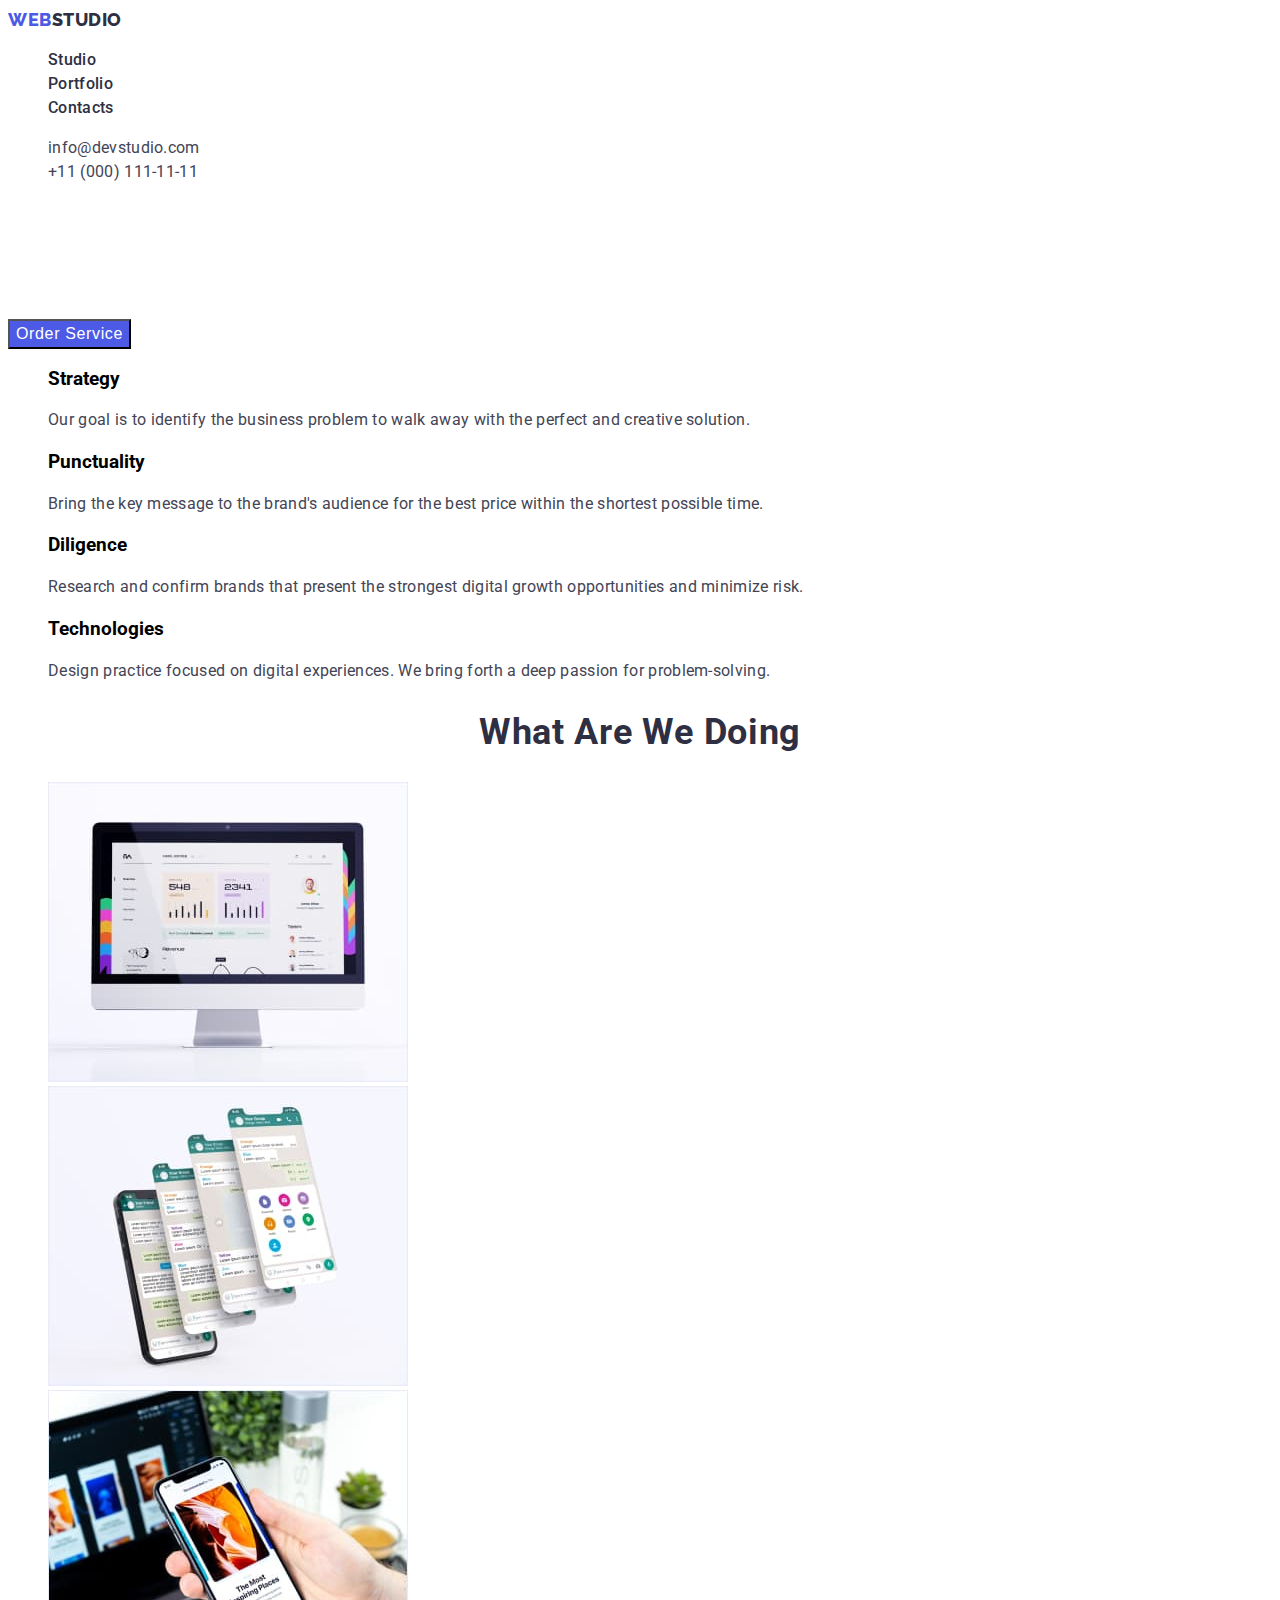
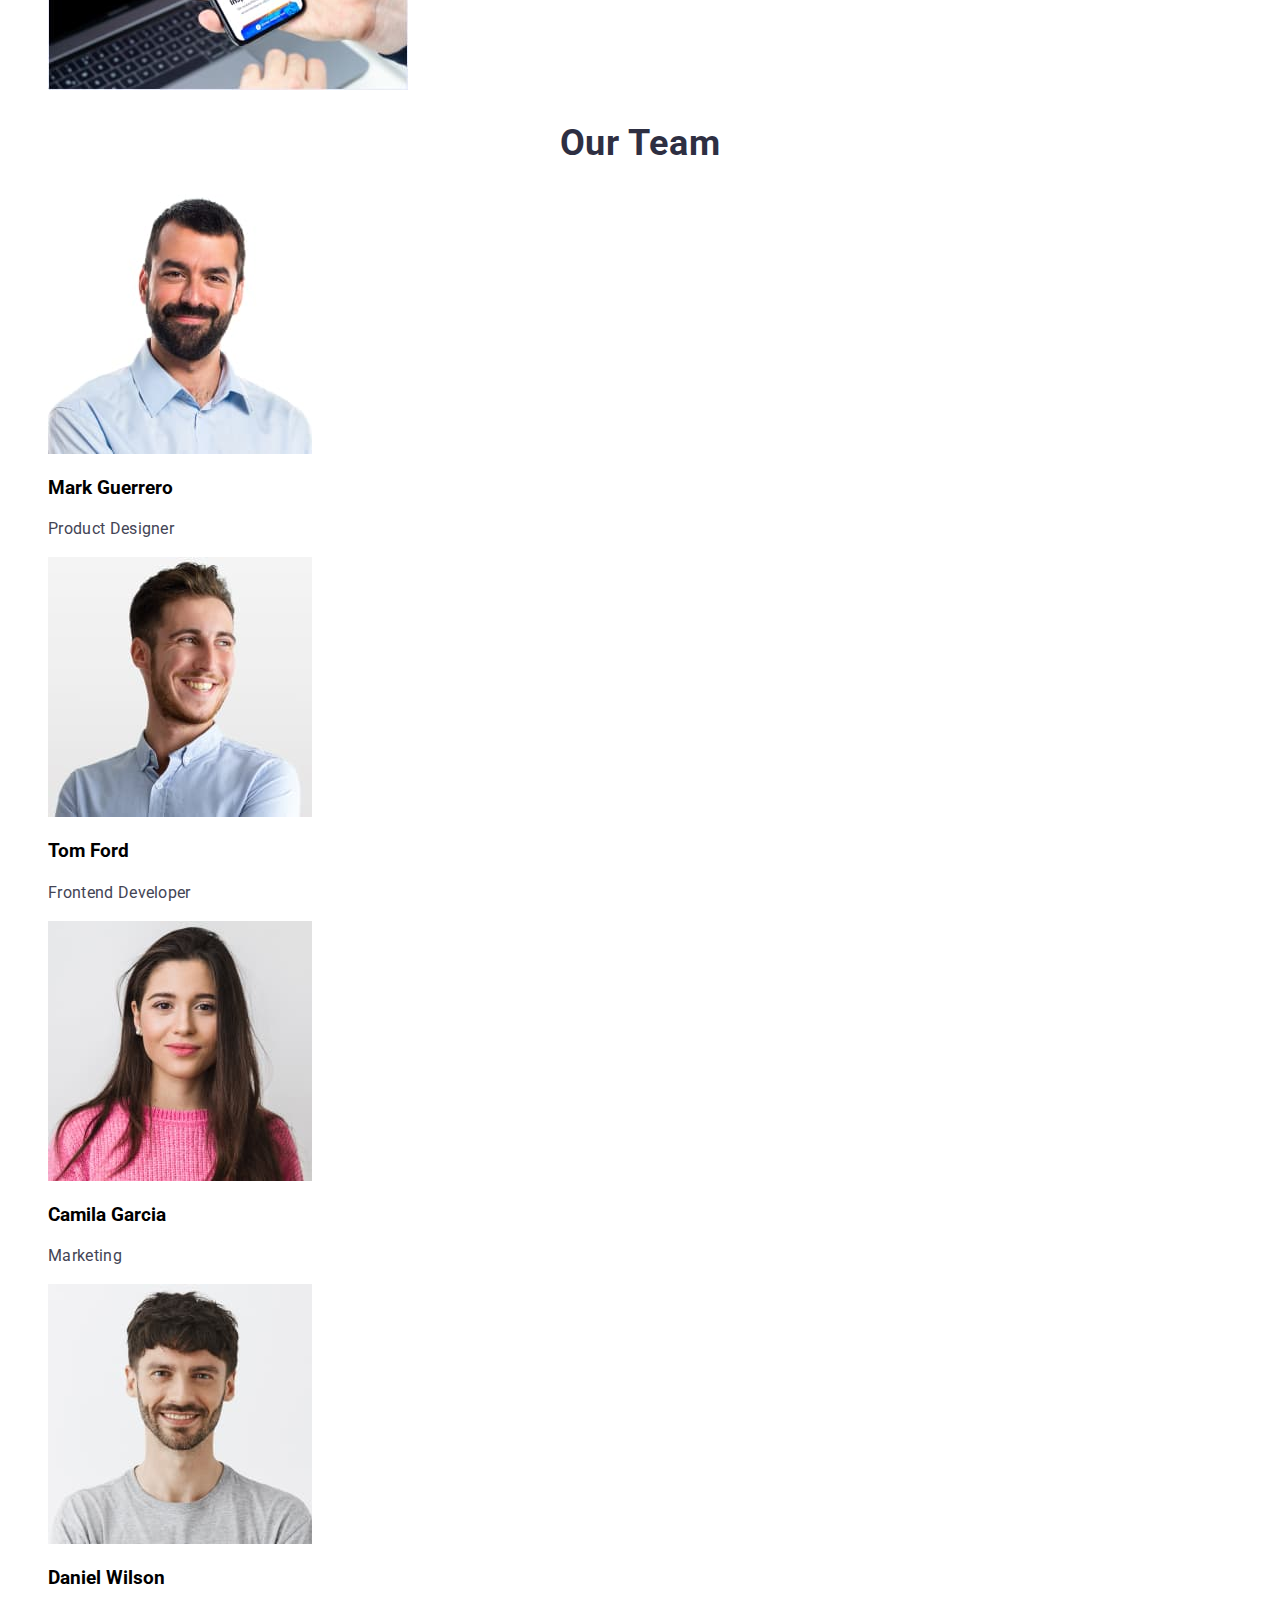
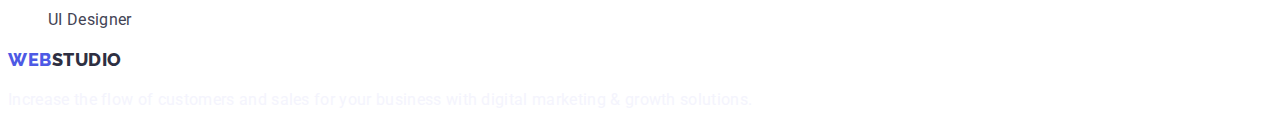
==== index.html @ 40f3af0b "style.css added" ====
<!DOCTYPE html>
<html lang="en">
	<head>
		<meta charset="UTF-8" />
		<meta http-equiv="X-UA-Compatible" content="IE=edge" />
		<meta name="viewport" content="width=device-width, initial-scale=1.0" />
		<title>WEbStudio</title>

		<link rel="preconnect" href="https://fonts.googleapis.com" />
		<link rel="preconnect" href="https://fonts.gstatic.com" crossorigin />
		<link
			href="https://fonts.googleapis.com/css2?family=Raleway:wght@800&family=Roboto:wght@400;500;700&display=swap"
			rel="stylesheet"
		/>
		<link rel="stylesheet" href="./css/styles.css" />
	</head>
	<body>
		<header class="page-header">
			<!-- Main Menu -->
			<nav class="page-nav">
				<a class="link logo-link" href="./index.html">
					<span class="logo"><span class="logo-web">WEB</span>STUDIO</span>
				</a>
				<ul class="list menu">
					<li class="menu-item"><a class="link menu-link" href="">Studio</a></li>
					<li class="menu-item"><a class="link menu-link" href="./portfolio.html">Portfolio</a></li>
					<li class="menu-item"><a class="link menu-link" href="">Contacts</a></li>
				</ul>
			</nav>
			<address class="contacts">
				<ul class="list contacts-list">
					<li><a class="link contacts-phone" href="mailto:info@devstudio.com">info@devstudio.com</a></li>
					<li><a class="link contacts-email" href="tel:+110001111111">+11 (000) 111-11-11</a></li>
				</ul>
			</address>
		</header>
		<main>
			<!-- Hero -->
			<section class="hero">
				<h1 class="main-header">Effective Solutions for Your Business</h1>
				<button type="button" class="order-btn">Order Service</button>
			</section>
			<!-- Our Advantages -->
			<section class="advanteges">
				<h2 class="h2-header" hidden>Our advantages</h2>
				<ul class="list">
					<li>
						<h3 class="h3-header">Strategy</h3>
						<p class="descr">
							Our goal is to identify the business problem to walk away with the perfect and creative solution.
						</p>
					</li>
					<li>
						<h3 class="h3-header">Punctuality</h3>
						<p class="descr">
							Bring the key message to the brand's audience for the best price within the shortest possible time.
						</p>
					</li>
					<li>
						<h3 class="h3-header">Diligence</h3>
						<p class="descr">
							Research and confirm brands that present the strongest digital growth opportunities and minimize risk.
						</p>
					</li>
					<li>
						<h3 class="h3-header">Technologies</h3>
						<p class="descr">
							Design practice focused on digital experiences. We bring forth a deep passion for problem-solving.
						</p>
					</li>
				</ul>
			</section>
			<!-- Our products -->
			<section>
				<h2 class="h2-header">What are we doing</h2>
				<ul class="list">
					<li>
						<img src="./images/img_1.jpg" alt="computer screen" width="360" height="300" />
					</li>
					<li>
						<img src="./images/img_2.jpg" alt="phone screen" width="360" height="300" />
					</li>
					<li>
						<img src="./images/img_3.jpg" alt="computer and phone screens" width="360" height="300" />
					</li>
				</ul>
			</section>
			<!-- Our Team -->
			<section>
				<h2 class="h2-header">Our Team</h2>
				<ul class="list">
					<li>
						<img
							src="./images/employees_photos/guerrero_mark.jpg"
							alt="photo of Mark Guerrero"
							width="264"
							height="260"
						/>
						<h3 class="h3-header">Mark Guerrero</h3>
						<p class="descr">Product Designer</p>
					</li>
					<li>
						<img src="./images/employees_photos/ford_tom.jpg" alt="photo of Tom Ford" width="264" height="260" />
						<h3 class="h3-header">Tom Ford</h3>
						<p class="descr">Frontend Developer</p>
					</li>
					<li>
						<img
							src="./images/employees_photos/garcia_camila.jpg"
							alt="photo of Camila Garcia"
							width="264"
							height="260"
						/>
						<h3 class="h3-header">Camila Garcia</h3>
						<p class="descr">Marketing</p>
					</li>
					<li>
						<img
							src="./images/employees_photos/wilson_daniel.jpg"
							alt="photo of Daniel Wilson"
							width="264"
							height="260"
						/>
						<h3 class="h3-header">Daniel Wilson</h3>
						<p class="descr">UI Designer</p>
					</li>
				</ul>
			</section>
		</main>
		<footer>
			<a class="link logo-link" href="./index.html">
				<span class="logo"><span class="logo-web">WEB</span>STUDIO</span>
			</a>
			<p class="footer-descr">
				Increase the flow of customers and sales for your business with digital marketing & growth solutions.
			</p>
		</footer>
	</body>
</html>
---- css/styles.css ----
:root{
    --primary-text-color: #2E2F42;
    --secondary-text-color:#4D5AE5;
}

.list {
    list-style: none;
}
.link {
text-decoration: none;
}
body {
    font-family: 'Roboto', sans-serif;
}

/*===========================Components===========================*/

.logo {
    font-family: 'Raleway', sans-serif;
    font-weight: 800;
    font-size: 18px;
    line-height: 1.33;
    letter-spacing: 0.03em;
    text-transform: uppercase;
    color: var(--primary-text-color);
}
.logo-web {
    color: var(--secondary-text-color);
}
.h2-header {
    font-weight: 700;
    font-size: 36px;
    line-height: 1.11;
    text-align: center;
    letter-spacing: 0.02em;
    text-transform: capitalize;
    color: var(--primary-text-color);
}h2-header {
    font-weight: 500;
    font-size: 20px;
    line-height: 1.2;
    letter-spacing: 0.02em;
    color: var(--primary-text-color);
}
.descr {
    font-weight: 400;
    font-size: 16px;
    line-height: 1.5;
    letter-spacing: 0.02em;
    color: #434455;
}

/*===========================/Components===========================*/

/*===========================Header===========================*/
/* .page-header {
    background: var(--primary-text-color);
} */

.menu-link {
    font-weight: 500;
    font-size: 16px;
    line-height: 1.5;
    letter-spacing: 0.02em;
    color: var(--primary-text-color);
}
.contacts{
    font-style: normal;
}
.contacts-phone,
.contacts-email {
    font-weight: 400;
    font-size: 16px;
    line-height: 1.5;
    letter-spacing: 0.02em;
    color: #434455;
}
 
/*===========================/Header===========================*/

/*===========================Hero===========================*/

.main-header {
    font-weight: 700;
    font-size: 56px;
    line-height: 1.07;
    text-align: center;
    letter-spacing: 0.02em;
    color: #FFFFFF;
}
.order-btn {
    font-weight: 500;
    font-size: 16px;
    line-height: 1.5;
    align-items: center;
    letter-spacing: 0.04em;
    background: var(--secondary-text-color);
    color: #FFFFFF;
}
/*===========================/Hero===========================*/

/*===========================Footer===========================*/

.footer-descr {
    font-weight: 400;
    font-size: 16px;
    line-height: 1.5;
    letter-spacing: 0.02em;
    color: #F4F4FD;
}
/*===========================/Footer===========================*/

/*===========================Portfolio===========================*/

.portfolio-menu-link {
    font-weight: 500;
    font-size: 16px;
    line-height: 1.5;
    letter-spacing: 0.04em;
    color: var(--secondary-text-color);
}
.portfolio-menu-link:hover,
.portfolio-menu-link:focus {
    color: #FFFFFF;
}
/*===========================Portfolio===========================*/
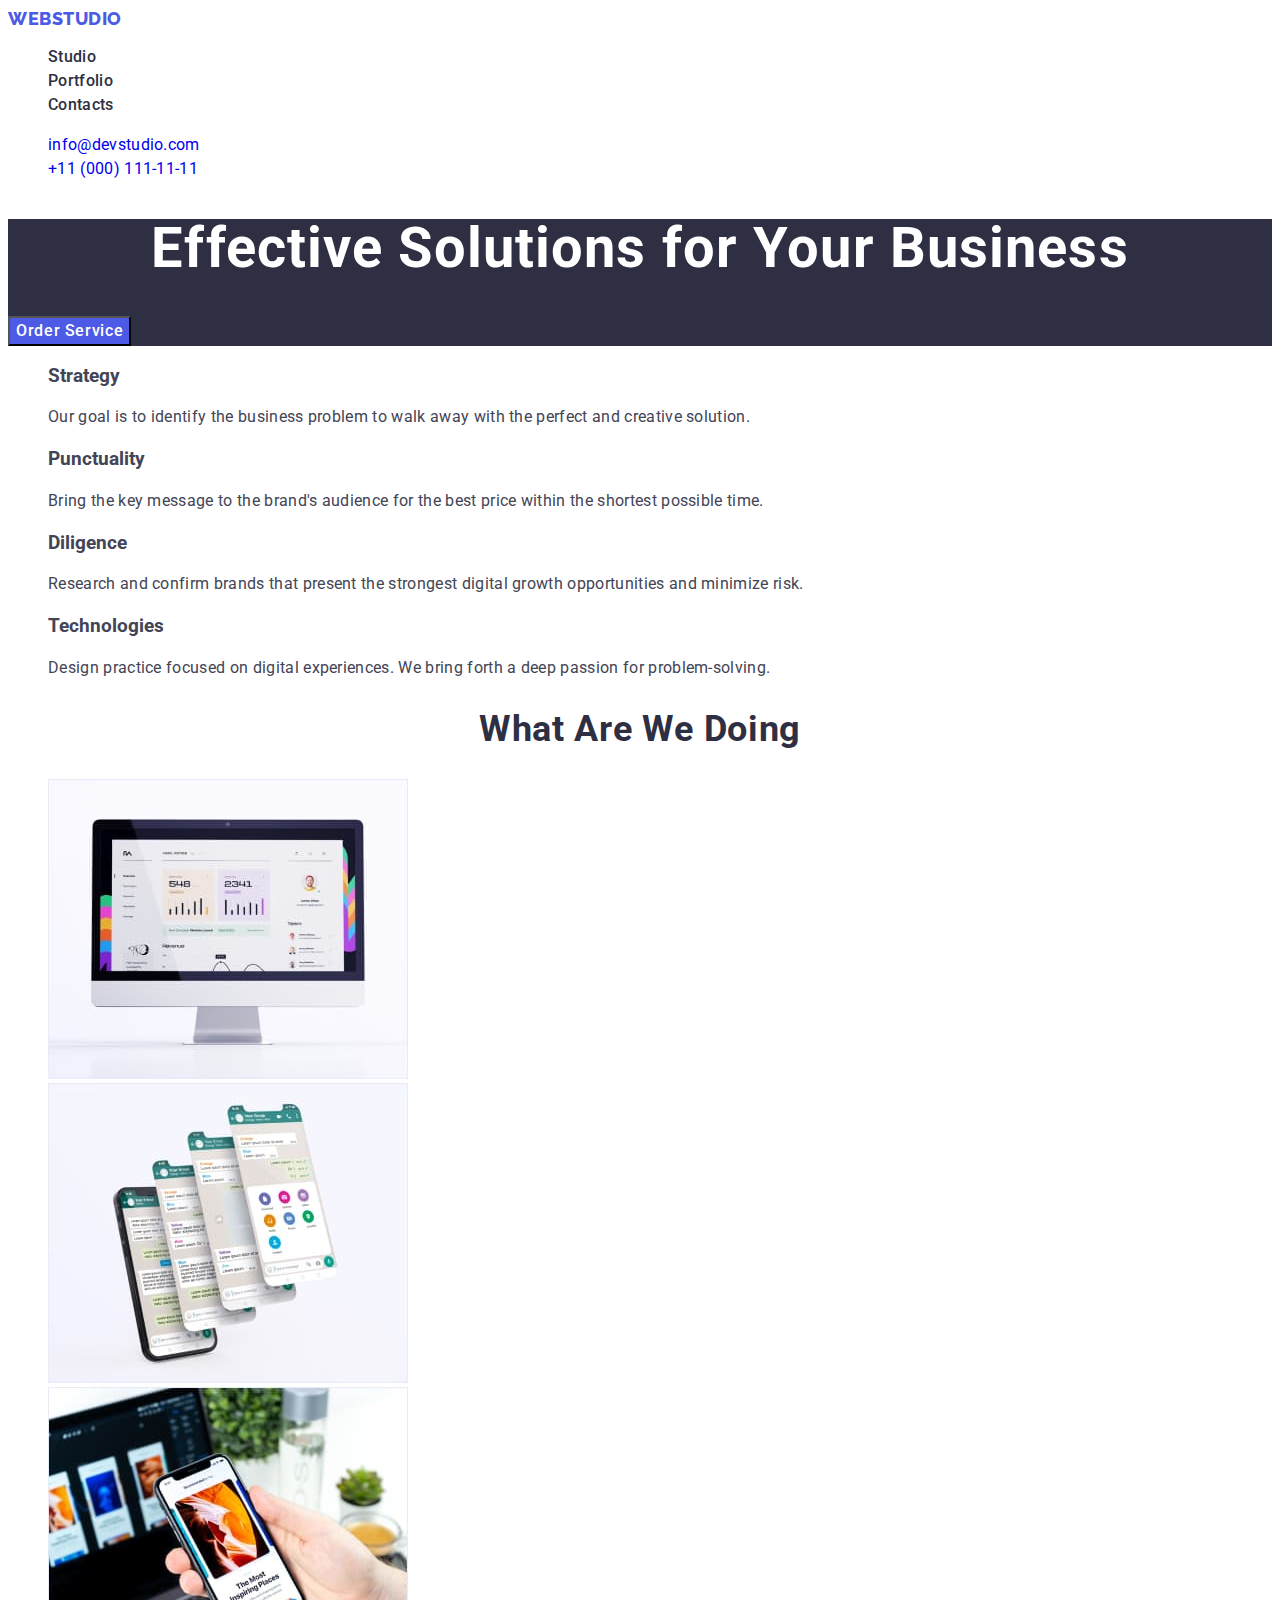
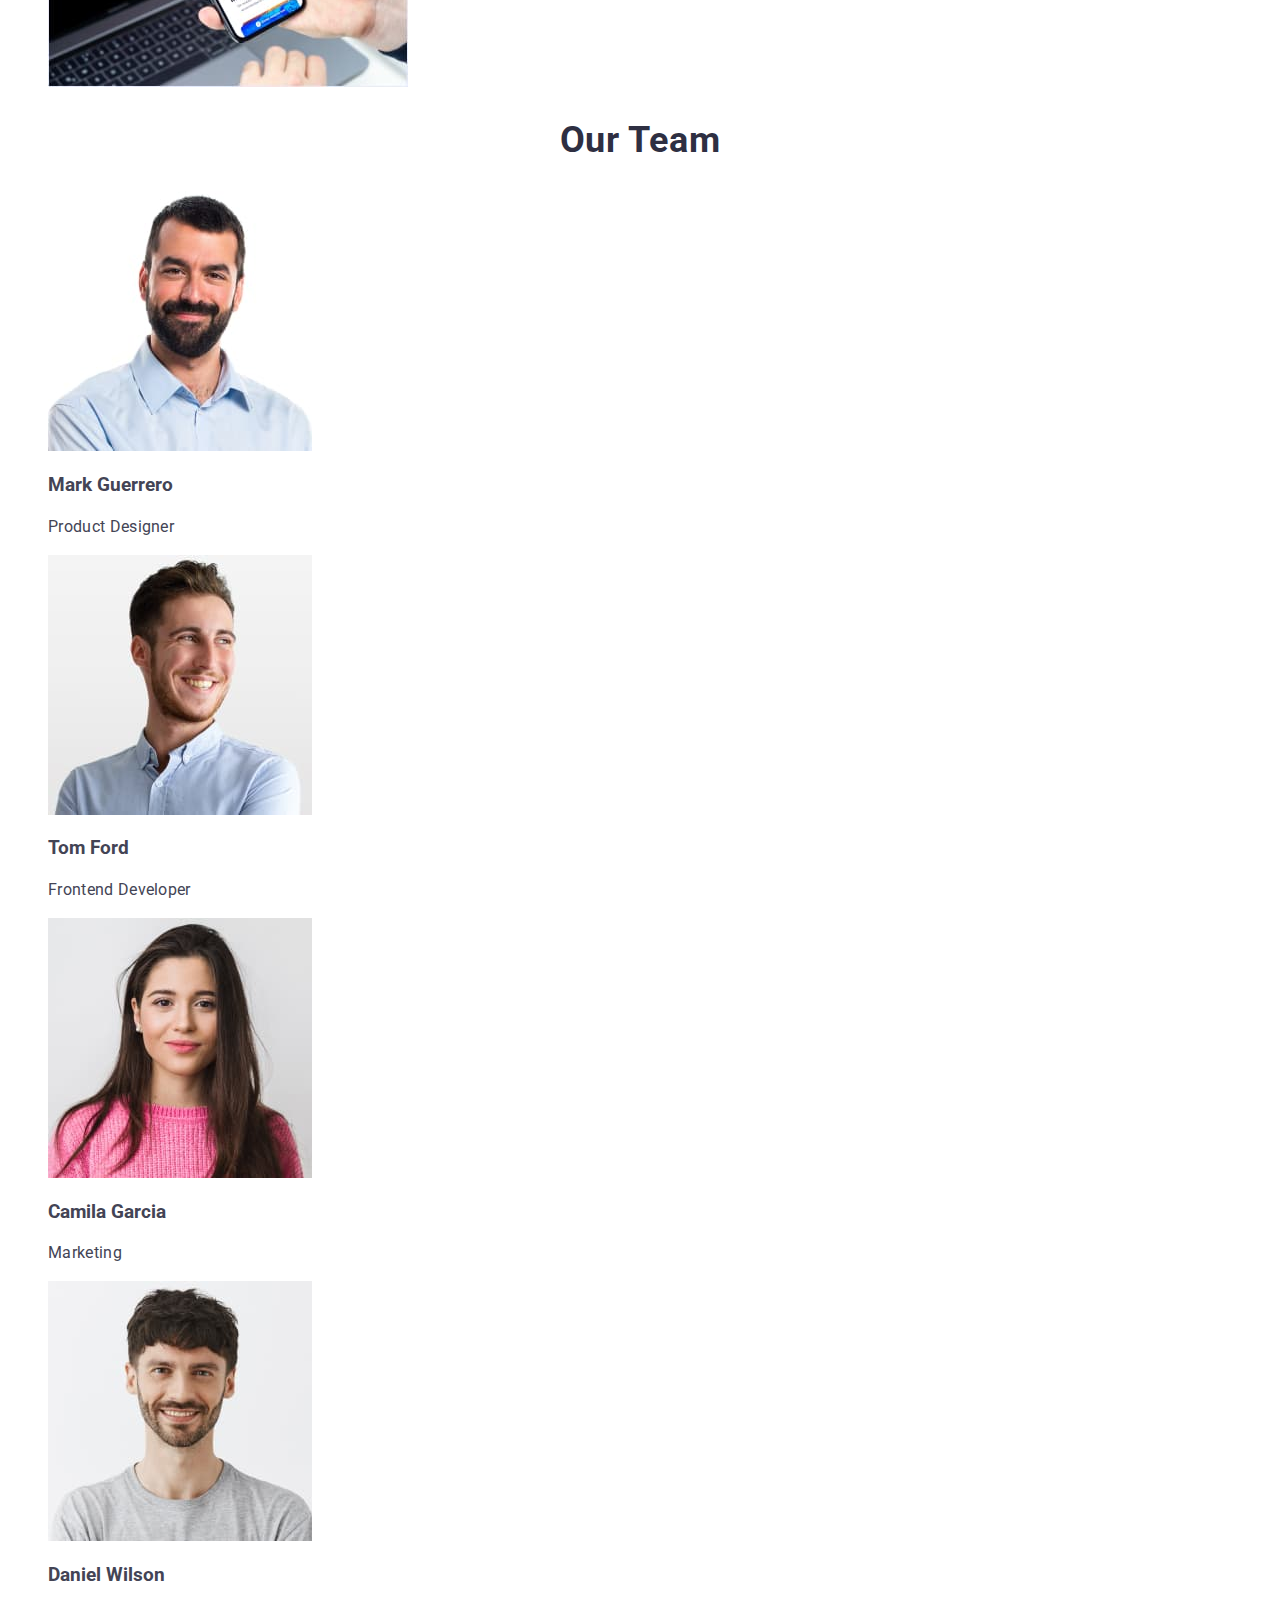
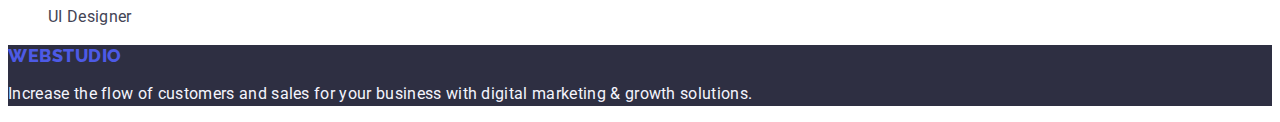
==== commit 4f181699: "fixed mistakes" ====
--- a/index.html
+++ b/index.html
@@ -18,9 +18,7 @@
 		<header class="page-header">
 			<!-- Main Menu -->
 			<nav class="page-nav">
-				<a class="link logo-link" href="./index.html">
-					<span class="logo"><span class="logo-web">WEB</span>STUDIO</span>
-				</a>
+				<a class="link logo-link" href="./index.html">WEB<span class="logo-studio">STUDIO</span></a>
 				<ul class="list menu">
 					<li class="menu-item"><a class="link menu-link" href="">Studio</a></li>
 					<li class="menu-item"><a class="link menu-link" href="./portfolio.html">Portfolio</a></li>
@@ -42,28 +40,28 @@
 			</section>
 			<!-- Our Advantages -->
 			<section class="advanteges">
-				<h2 class="h2-header" hidden>Our advantages</h2>
+				<h2 class="subheader" hidden>Our advantages</h2>
 				<ul class="list">
 					<li>
-						<h3 class="h3-header">Strategy</h3>
+						<h3 class="sub-subheader">Strategy</h3>
 						<p class="descr">
 							Our goal is to identify the business problem to walk away with the perfect and creative solution.
 						</p>
 					</li>
 					<li>
-						<h3 class="h3-header">Punctuality</h3>
+						<h3 class="sub-subheader">Punctuality</h3>
 						<p class="descr">
 							Bring the key message to the brand's audience for the best price within the shortest possible time.
 						</p>
 					</li>
 					<li>
-						<h3 class="h3-header">Diligence</h3>
+						<h3 class="sub-subheader">Diligence</h3>
 						<p class="descr">
 							Research and confirm brands that present the strongest digital growth opportunities and minimize risk.
 						</p>
 					</li>
 					<li>
-						<h3 class="h3-header">Technologies</h3>
+						<h3 class="sub-subheader">Technologies</h3>
 						<p class="descr">
 							Design practice focused on digital experiences. We bring forth a deep passion for problem-solving.
 						</p>
@@ -72,7 +70,7 @@
 			</section>
 			<!-- Our products -->
 			<section>
-				<h2 class="h2-header">What are we doing</h2>
+				<h2 class="subheader">What are we doing</h2>
 				<ul class="list">
 					<li>
 						<img src="./images/img_1.jpg" alt="computer screen" width="360" height="300" />
@@ -87,7 +85,7 @@
 			</section>
 			<!-- Our Team -->
 			<section>
-				<h2 class="h2-header">Our Team</h2>
+				<h2 class="subheader">Our Team</h2>
 				<ul class="list">
 					<li>
 						<img
@@ -96,12 +94,12 @@
 							width="264"
 							height="260"
 						/>
-						<h3 class="h3-header">Mark Guerrero</h3>
+						<h3 class="sub-subheader">Mark Guerrero</h3>
 						<p class="descr">Product Designer</p>
 					</li>
 					<li>
 						<img src="./images/employees_photos/ford_tom.jpg" alt="photo of Tom Ford" width="264" height="260" />
-						<h3 class="h3-header">Tom Ford</h3>
+						<h3 class="sub-subheader">Tom Ford</h3>
 						<p class="descr">Frontend Developer</p>
 					</li>
 					<li>
@@ -111,7 +109,7 @@
 							width="264"
 							height="260"
 						/>
-						<h3 class="h3-header">Camila Garcia</h3>
+						<h3 class="sub-subheader">Camila Garcia</h3>
 						<p class="descr">Marketing</p>
 					</li>
 					<li>
@@ -121,16 +119,14 @@
 							width="264"
 							height="260"
 						/>
-						<h3 class="h3-header">Daniel Wilson</h3>
+						<h3 class="sub-subheader">Daniel Wilson</h3>
 						<p class="descr">UI Designer</p>
 					</li>
 				</ul>
 			</section>
 		</main>
-		<footer>
-			<a class="link logo-link" href="./index.html">
-				<span class="logo"><span class="logo-web">WEB</span>STUDIO</span>
-			</a>
+		<footer class="footer">
+			<a class="link logo-link" href="./index.html">WEB<span class="logo-studio">STUDIO</span></a>
 			<p class="footer-descr">
 				Increase the flow of customers and sales for your business with digital marketing & growth solutions.
 			</p>
--- a/css/styles.css
+++ b/css/styles.css
@@ -11,23 +11,24 @@
 }
 body {
     font-family: 'Roboto', sans-serif;
+    color: #434455;
 }
 
 /*===========================Components===========================*/
 
-.logo {
+.logo-link {
     font-family: 'Raleway', sans-serif;
     font-weight: 800;
     font-size: 18px;
-    line-height: 1.33;
+    line-height: 1.17;
     letter-spacing: 0.03em;
     text-transform: uppercase;
+    color: var(--secondary-text-color);
+}
+.logo-studiob {
     color: var(--primary-text-color);
 }
-.logo-web {
-    color: var(--secondary-text-color);
-}
-.h2-header {
+.subheader {
     font-weight: 700;
     font-size: 36px;
     line-height: 1.11;
@@ -35,7 +36,7 @@
     letter-spacing: 0.02em;
     text-transform: capitalize;
     color: var(--primary-text-color);
-}h2-header {
+}sub-subheader {
     font-weight: 500;
     font-size: 20px;
     line-height: 1.2;
@@ -47,7 +48,6 @@
     font-size: 16px;
     line-height: 1.5;
     letter-spacing: 0.02em;
-    color: #434455;
 }
 
 /*===========================/Components===========================*/
@@ -64,6 +64,10 @@
     letter-spacing: 0.02em;
     color: var(--primary-text-color);
 }
+.menu-link:hoder,
+.menu-link:focus {
+    color: #404bbf;
+}
 .contacts{
     font-style: normal;
 }
@@ -73,13 +77,15 @@
     font-size: 16px;
     line-height: 1.5;
     letter-spacing: 0.02em;
-    color: #434455;
 }
  
 /*===========================/Header===========================*/
 
 /*===========================Hero===========================*/
 
+.hero {
+    background-color: #2e2f42;
+}
 .main-header {
     font-weight: 700;
     font-size: 56px;
@@ -89,6 +95,7 @@
     color: #FFFFFF;
 }
 .order-btn {
+    font-family: "Roboto", sans-serif;
     font-weight: 500;
     font-size: 16px;
     line-height: 1.5;
@@ -96,11 +103,15 @@
     letter-spacing: 0.04em;
     background: var(--secondary-text-color);
     color: #FFFFFF;
+    cursor: pointer;
 }
 /*===========================/Hero===========================*/
 
 /*===========================Footer===========================*/
 
+.footer {
+    background-color: var(--primary-text-color);
+}
 .footer-descr {
     font-weight: 400;
     font-size: 16px;
@@ -112,12 +123,14 @@
 
 /*===========================Portfolio===========================*/
 
-.portfolio-menu-link {
+.portfolio-menu-btn {
+    font-family: "Roboto", sans-serif;
     font-weight: 500;
     font-size: 16px;
     line-height: 1.5;
     letter-spacing: 0.04em;
     color: var(--secondary-text-color);
+    cursor: pointer;
 }
 .portfolio-menu-link:hover,
 .portfolio-menu-link:focus {
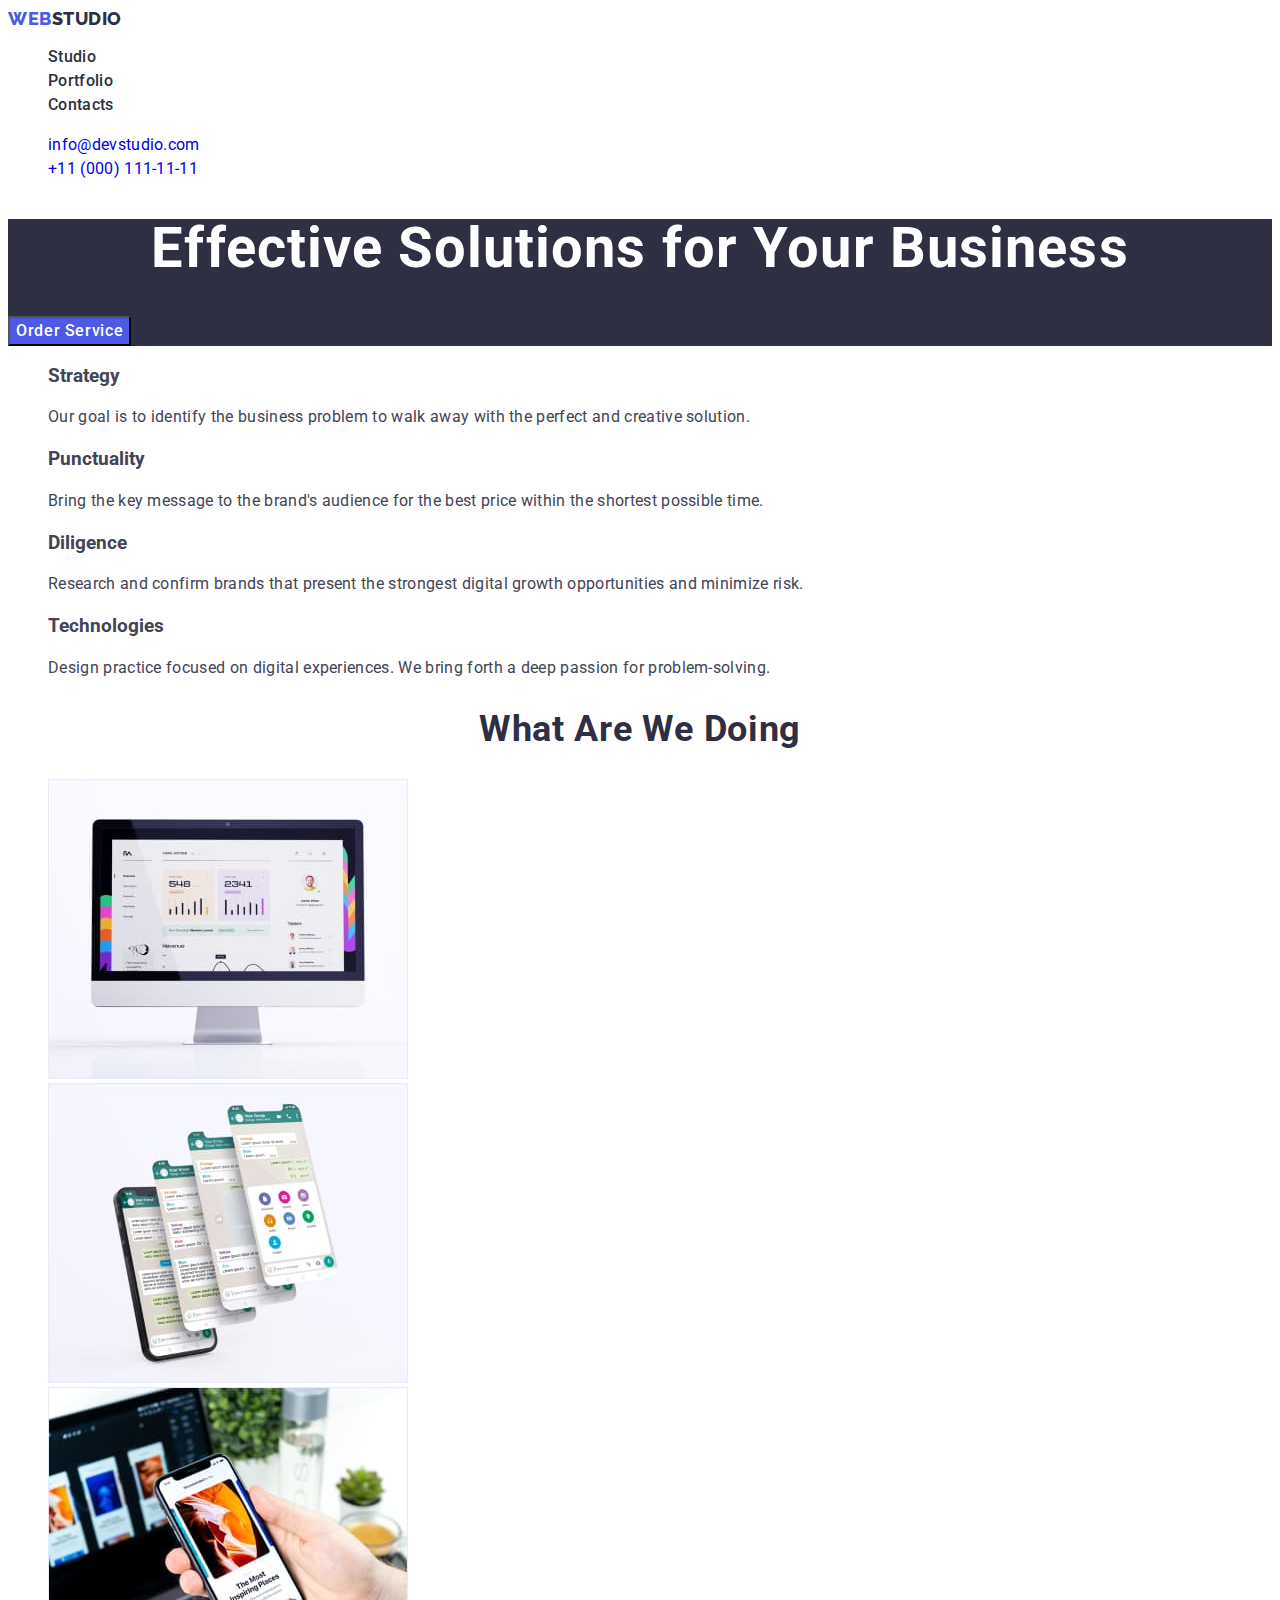
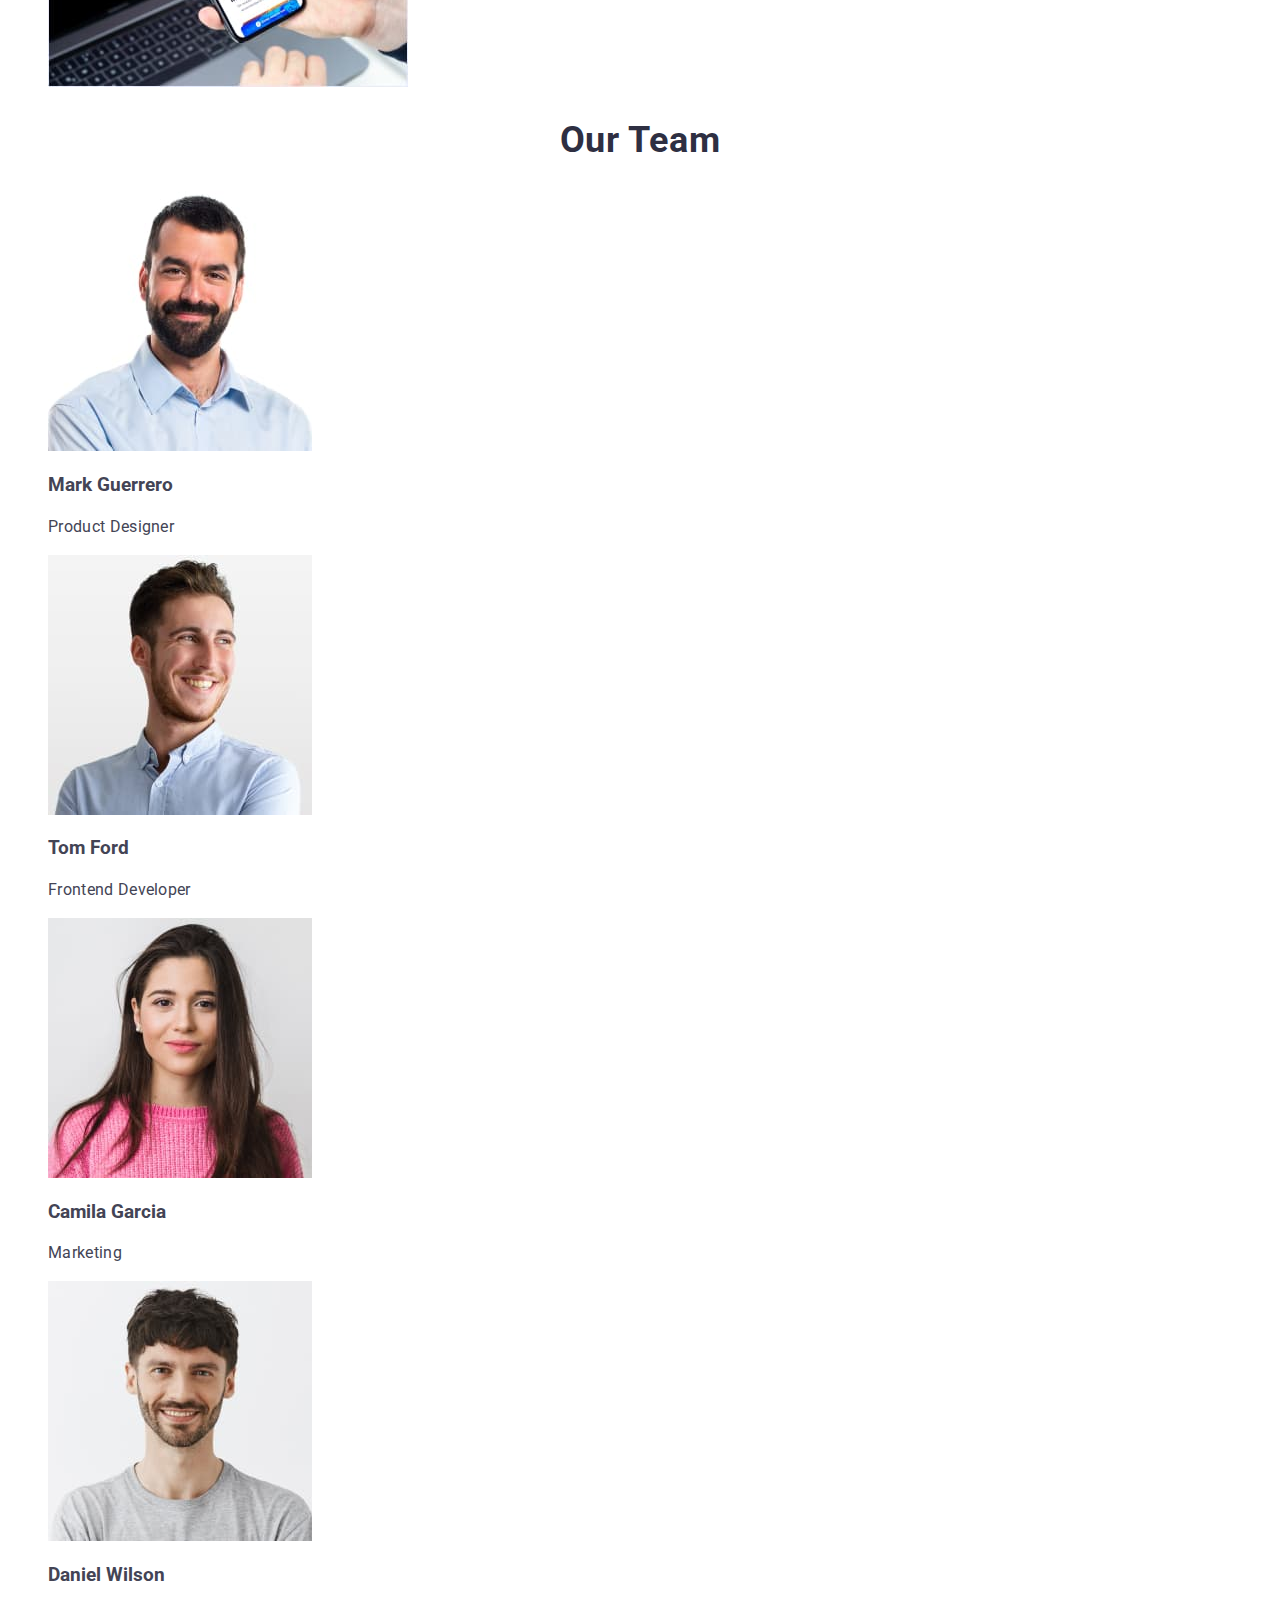
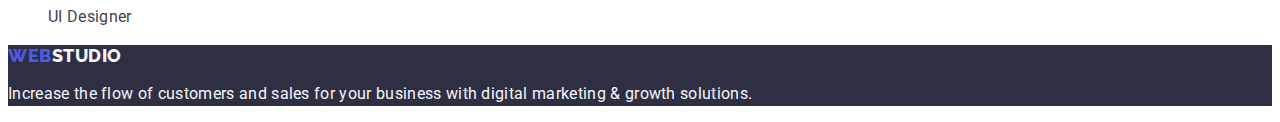
==== commit c477f543: "fixed logo" ====
--- a/index.html
+++ b/index.html
@@ -126,7 +126,7 @@
 			</section>
 		</main>
 		<footer class="footer">
-			<a class="link logo-link" href="./index.html">WEB<span class="logo-studio">STUDIO</span></a>
+			<a class="link logo-link" href="./index.html">WEB<span class="logo-studio-footer">STUDIO</span></a>
 			<p class="footer-descr">
 				Increase the flow of customers and sales for your business with digital marketing & growth solutions.
 			</p>
--- a/css/styles.css
+++ b/css/styles.css
@@ -25,8 +25,11 @@
     text-transform: uppercase;
     color: var(--secondary-text-color);
 }
-.logo-studiob {
+.logo-studio {
     color: var(--primary-text-color);
+}
+.logo-studio-footer {
+    color: #F4F4FD;
 }
 .subheader {
     font-weight: 700;
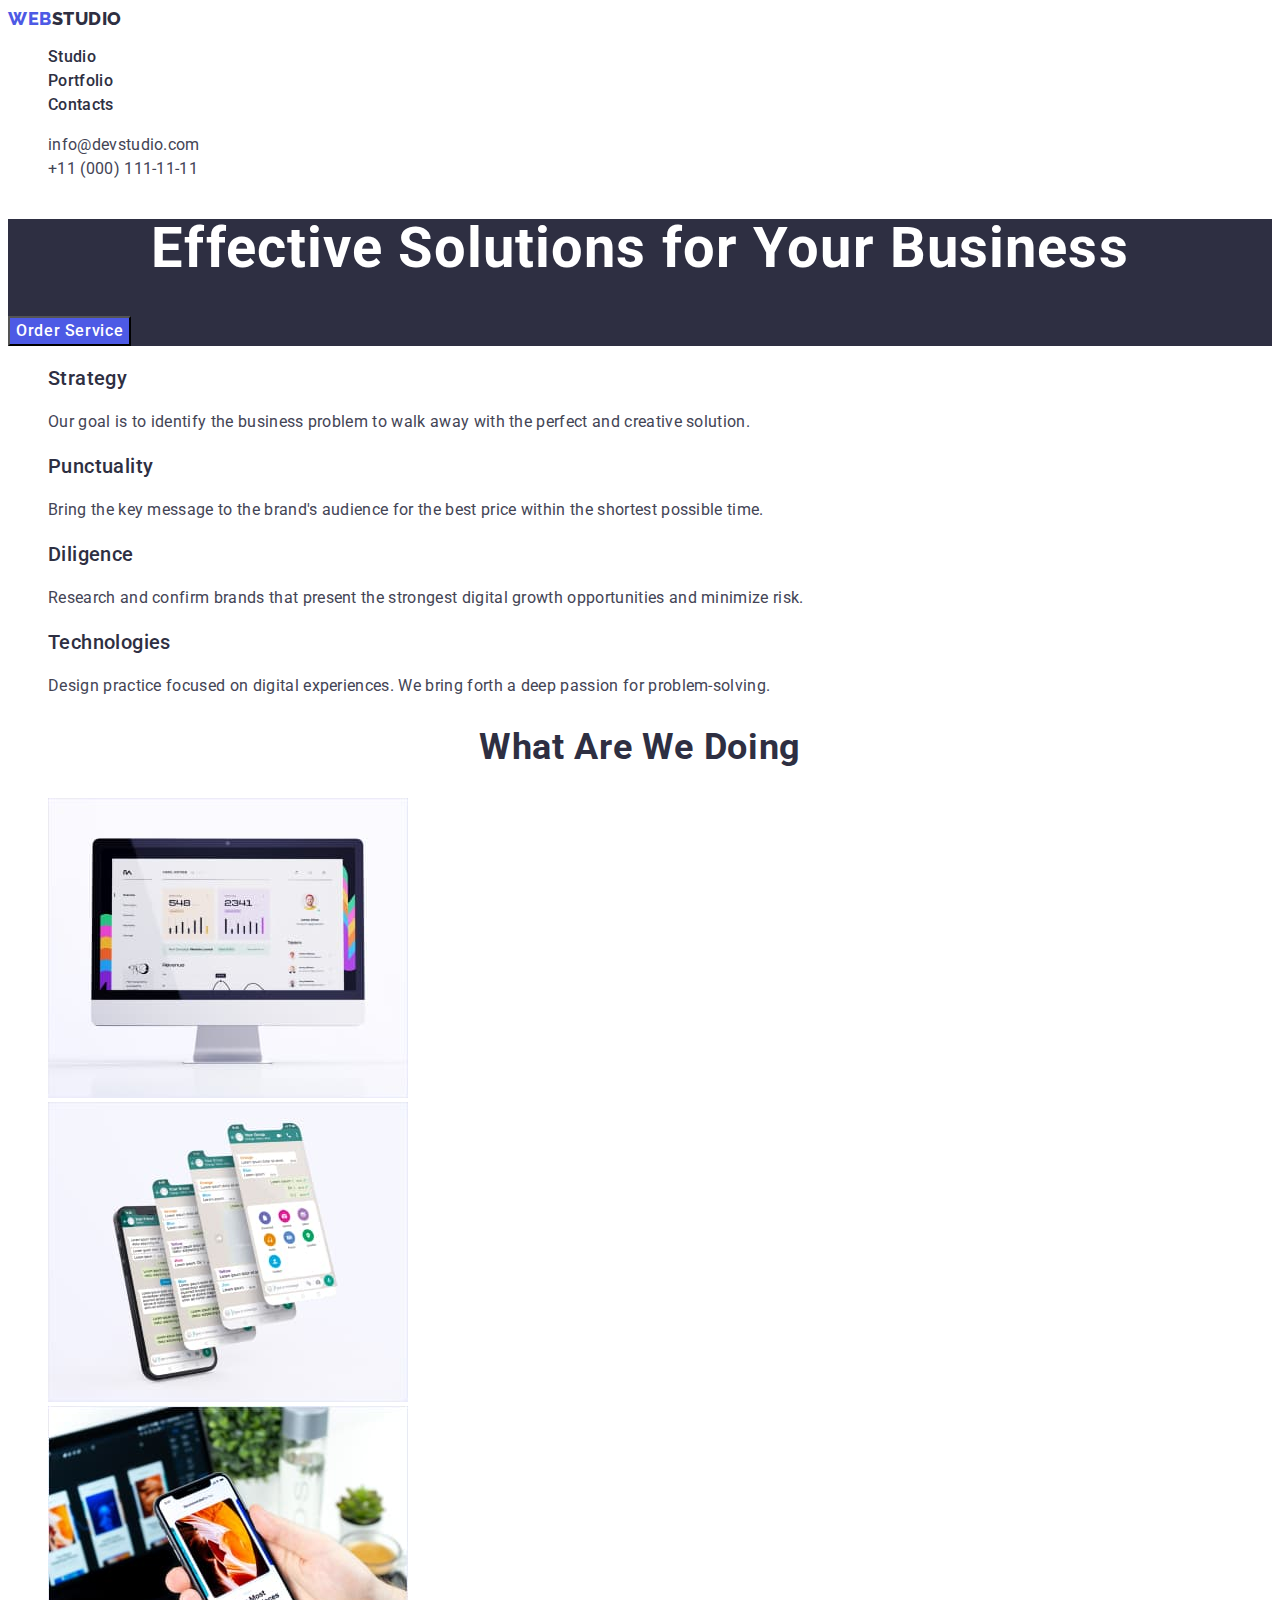
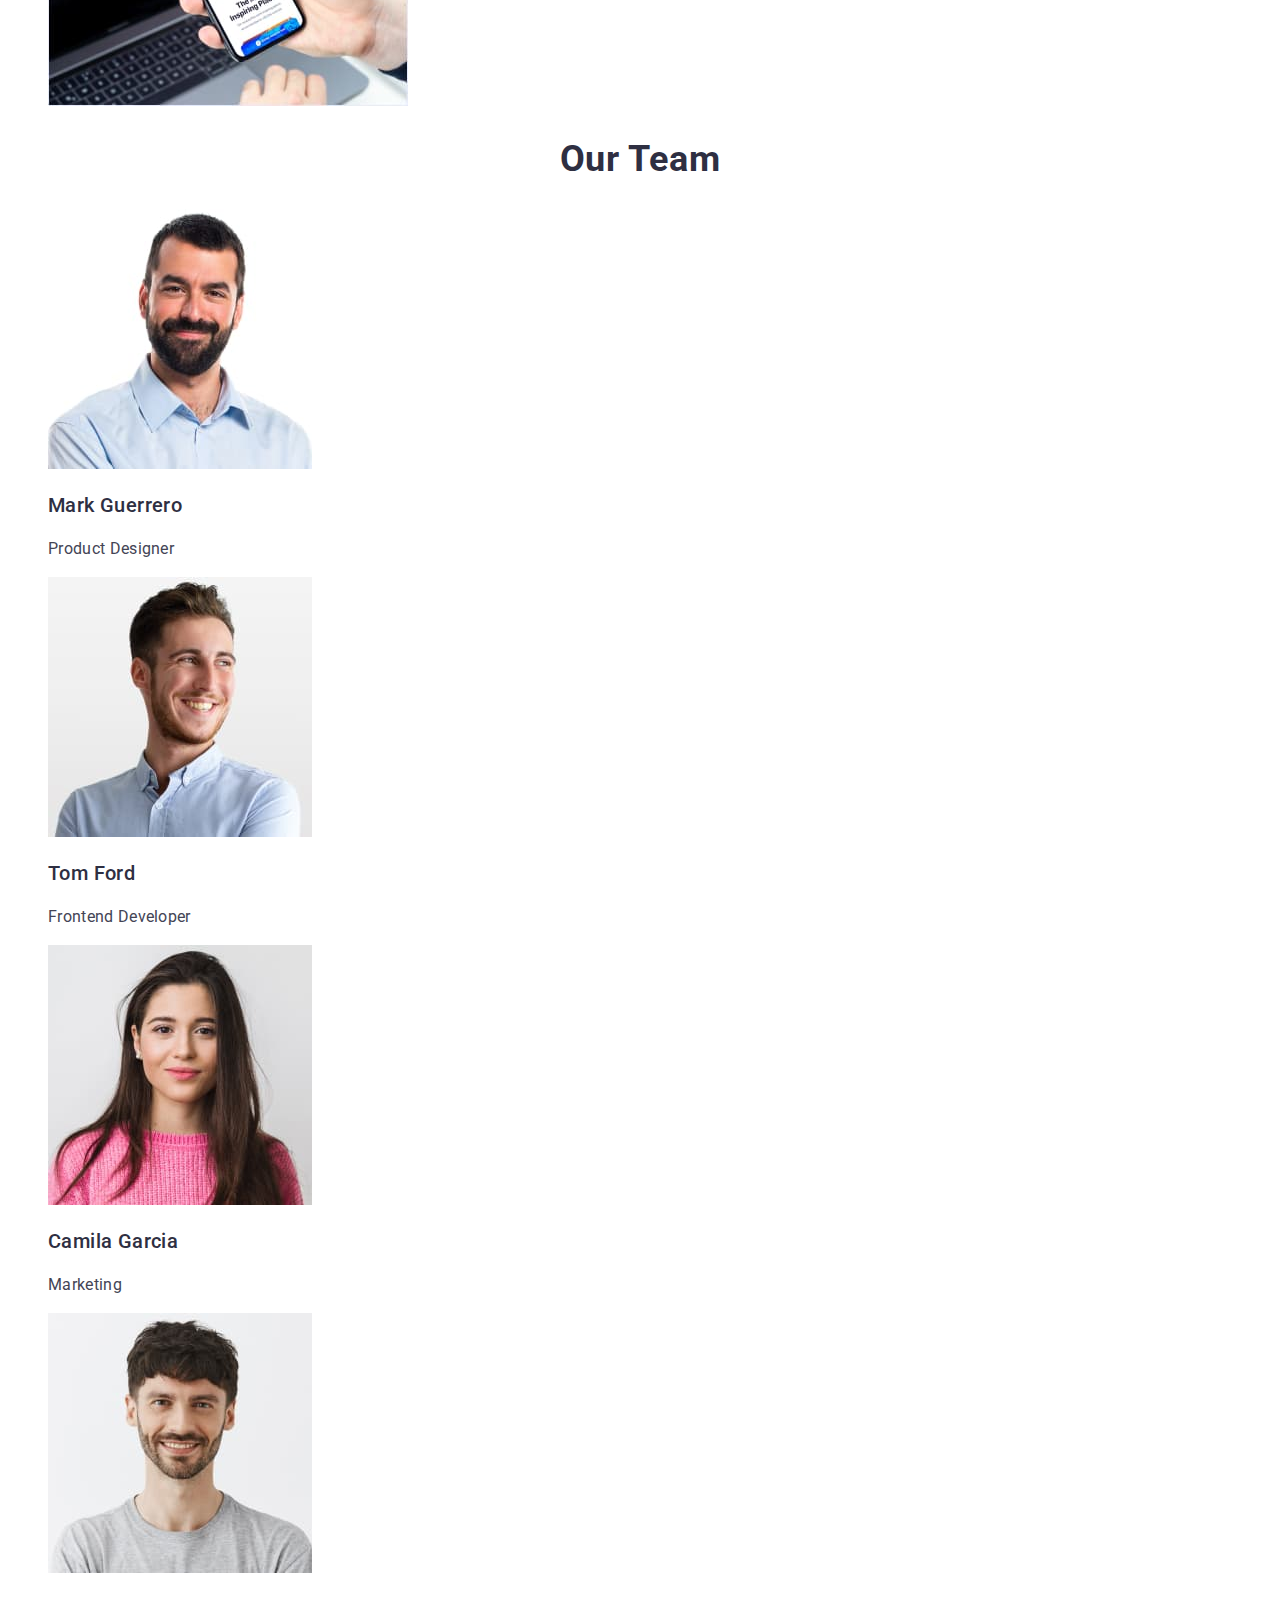
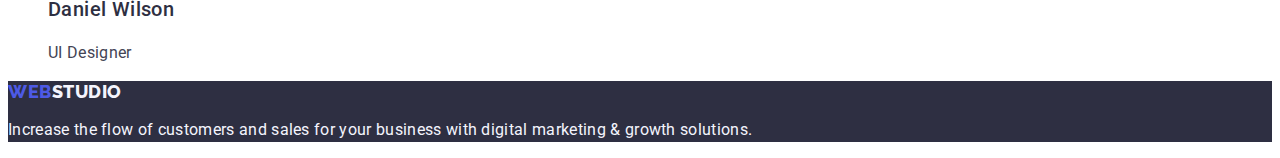
==== commit e995dca3: "fixed mistakes" ====
--- a/index.html
+++ b/index.html
@@ -18,9 +18,9 @@
 		<header class="page-header">
 			<!-- Main Menu -->
 			<nav class="page-nav">
-				<a class="link logo-link" href="./index.html">WEB<span class="logo-studio">STUDIO</span></a>
+				<a class="link logo-link" href="./index.html">WEB<span class="logo-studio">Studio</span></a>
 				<ul class="list menu">
-					<li class="menu-item"><a class="link menu-link" href="">Studio</a></li>
+					<li class="menu-item"><a class="link menu-link" href="./index.html">Studio</a></li>
 					<li class="menu-item"><a class="link menu-link" href="./portfolio.html">Portfolio</a></li>
 					<li class="menu-item"><a class="link menu-link" href="">Contacts</a></li>
 				</ul>
@@ -125,8 +125,9 @@
 				</ul>
 			</section>
 		</main>
+
 		<footer class="footer">
-			<a class="link logo-link" href="./index.html">WEB<span class="logo-studio-footer">STUDIO</span></a>
+			<a class="link logo-link" href="./index.html">WEB<span class="logo-studio-footer">Studio</span></a>
 			<p class="footer-descr">
 				Increase the flow of customers and sales for your business with digital marketing & growth solutions.
 			</p>
--- a/css/styles.css
+++ b/css/styles.css
@@ -1,6 +1,7 @@
 :root{
     --primary-text-color: #2E2F42;
     --secondary-text-color:#4D5AE5;
+    --adr-color:#434455;
 }
 
 .list {
@@ -31,6 +32,7 @@
 .logo-studio-footer {
     color: #F4F4FD;
 }
+
 .subheader {
     font-weight: 700;
     font-size: 36px;
@@ -39,7 +41,8 @@
     letter-spacing: 0.02em;
     text-transform: capitalize;
     color: var(--primary-text-color);
-}sub-subheader {
+}
+.sub-subheader {
     font-weight: 500;
     font-size: 20px;
     line-height: 1.2;
@@ -67,7 +70,7 @@
     letter-spacing: 0.02em;
     color: var(--primary-text-color);
 }
-.menu-link:hoder,
+.menu-link:hover,
 .menu-link:focus {
     color: #404bbf;
 }
@@ -80,8 +83,14 @@
     font-size: 16px;
     line-height: 1.5;
     letter-spacing: 0.02em;
+    color: var(--adr-color);
 }
- 
+    .contacts-phone:hover,
+    .contacts-email:hover,
+    .contacts-phone:focus,
+    .contacts-email:focus{
+    color: #404bbf
+}
 /*===========================/Header===========================*/
 
 /*===========================Hero===========================*/
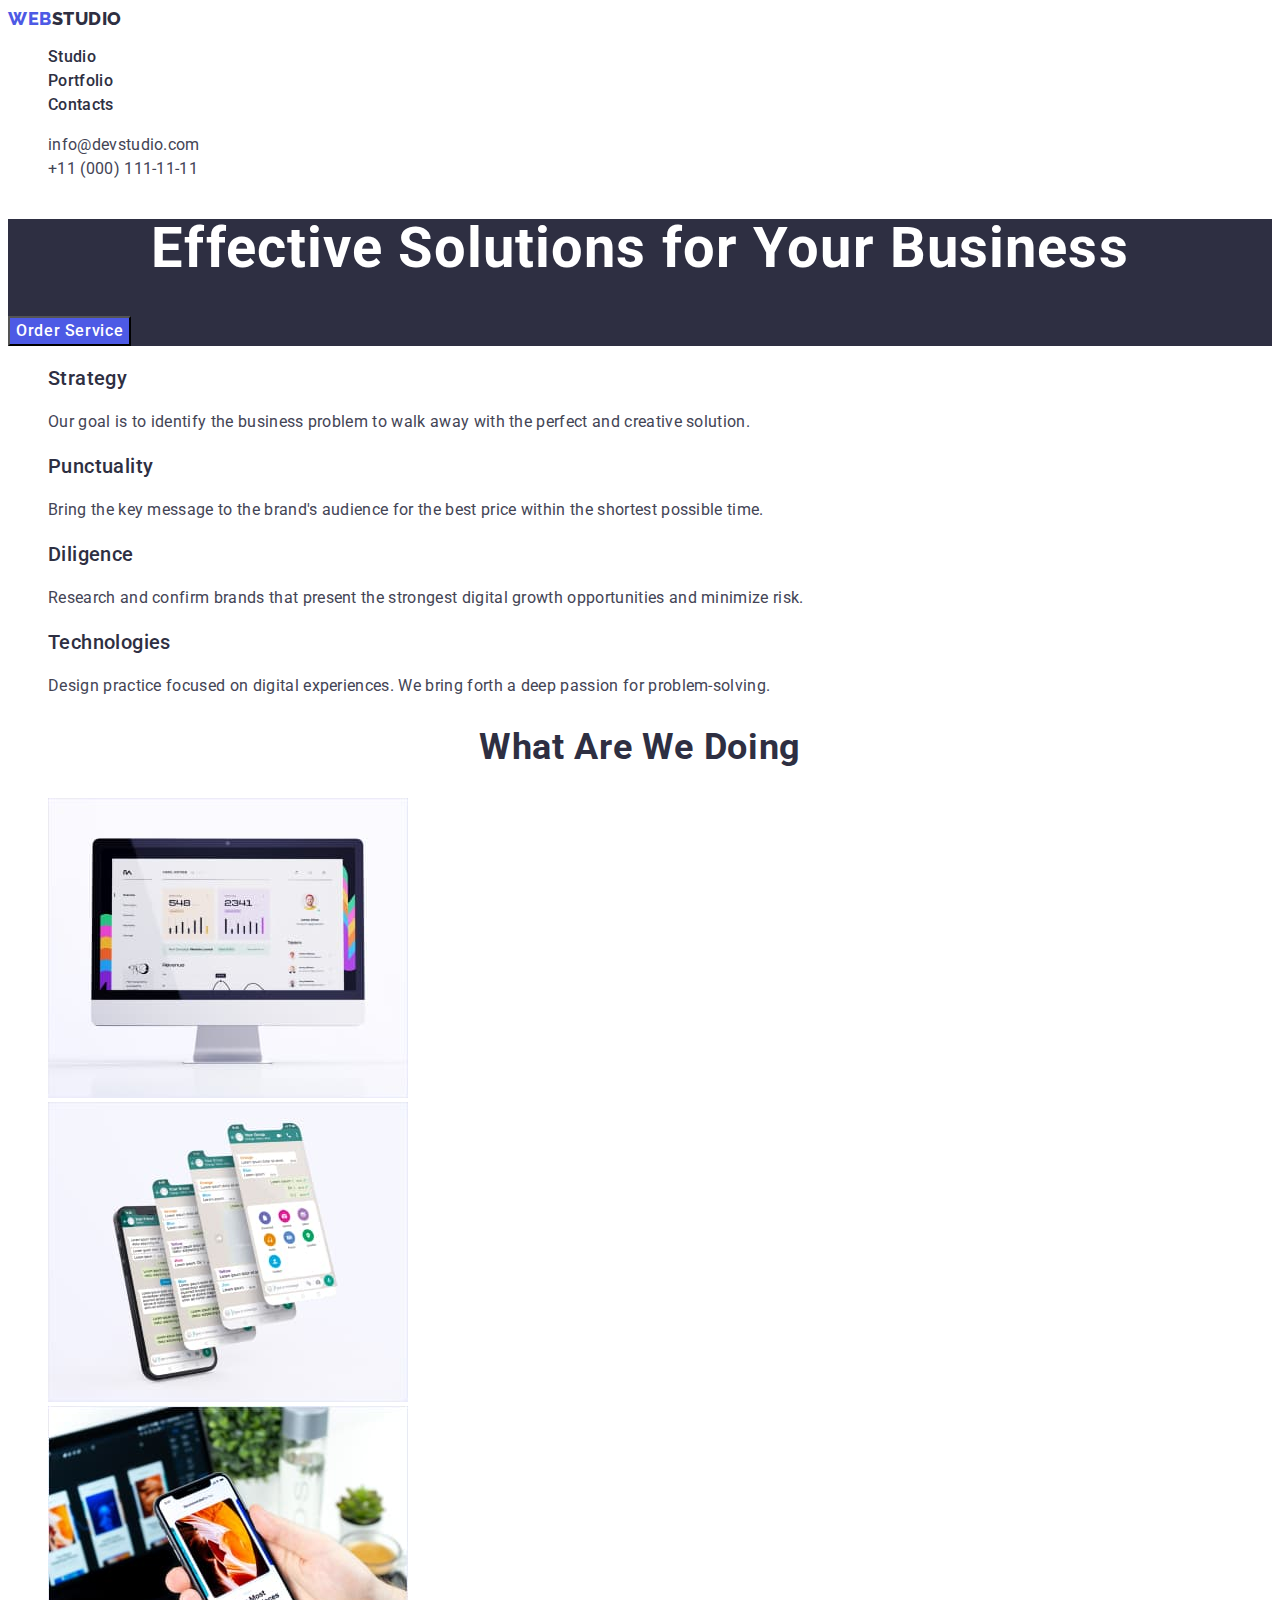
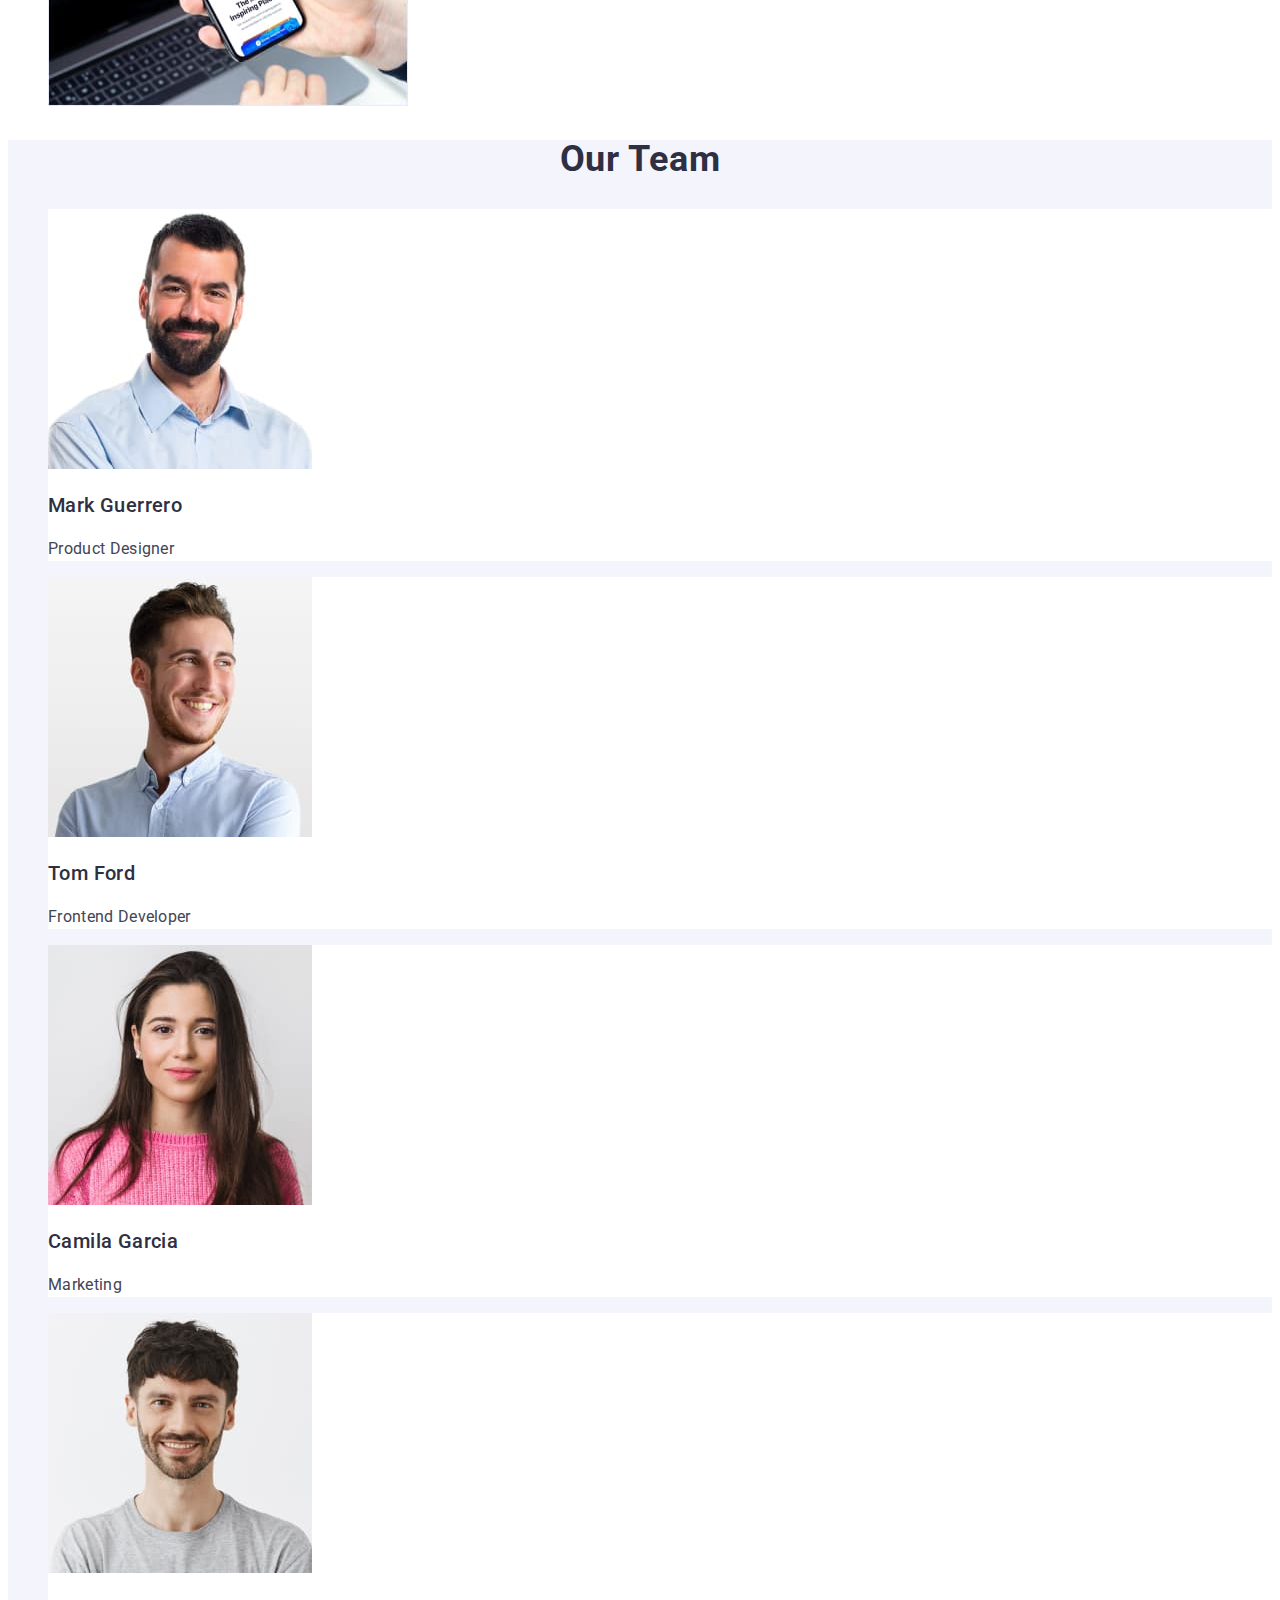
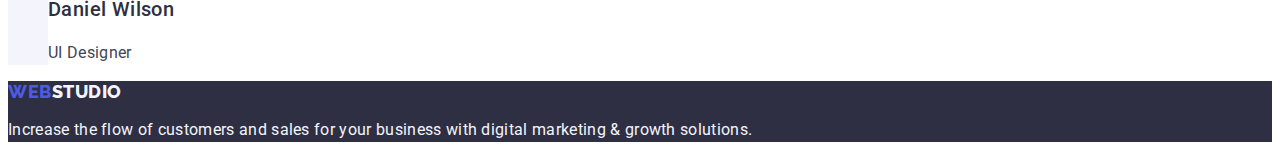
==== commit 8f99dfbd: "fixed styles.css" ====
--- a/index.html
+++ b/index.html
@@ -27,8 +27,8 @@
 			</nav>
 			<address class="contacts">
 				<ul class="list contacts-list">
-					<li><a class="link contacts-phone" href="mailto:info@devstudio.com">info@devstudio.com</a></li>
-					<li><a class="link contacts-email" href="tel:+110001111111">+11 (000) 111-11-11</a></li>
+					<li><a class="link contacts-link" href="mailto:info@devstudio.com">info@devstudio.com</a></li>
+					<li><a class="link contacts-link" href="tel:+110001111111">+11 (000) 111-11-11</a></li>
 				</ul>
 			</address>
 		</header>
@@ -84,10 +84,10 @@
 				</ul>
 			</section>
 			<!-- Our Team -->
-			<section>
+			<section class="team">
 				<h2 class="subheader">Our Team</h2>
 				<ul class="list">
-					<li>
+					<li class="team-list-item">
 						<img
 							src="./images/employees_photos/guerrero_mark.jpg"
 							alt="photo of Mark Guerrero"
@@ -97,12 +97,12 @@
 						<h3 class="sub-subheader">Mark Guerrero</h3>
 						<p class="descr">Product Designer</p>
 					</li>
-					<li>
+					<li class="team-list-item">
 						<img src="./images/employees_photos/ford_tom.jpg" alt="photo of Tom Ford" width="264" height="260" />
 						<h3 class="sub-subheader">Tom Ford</h3>
 						<p class="descr">Frontend Developer</p>
 					</li>
-					<li>
+					<li class="team-list-item">
 						<img
 							src="./images/employees_photos/garcia_camila.jpg"
 							alt="photo of Camila Garcia"
@@ -112,7 +112,7 @@
 						<h3 class="sub-subheader">Camila Garcia</h3>
 						<p class="descr">Marketing</p>
 					</li>
-					<li>
+					<li class="team-list-item">
 						<img
 							src="./images/employees_photos/wilson_daniel.jpg"
 							alt="photo of Daniel Wilson"
--- a/css/styles.css
+++ b/css/styles.css
@@ -1,7 +1,15 @@
 :root{
-    --primary-text-color: #2E2F42;
-    --secondary-text-color:#4D5AE5;
-    --adr-color:#434455;
+    --primary-brand:#4D5AE5;
+    --pressed-state:#404BBF;
+    --dark: #2E2F42;
+    --success: #31D0AA;
+    --text: #434455;
+    --subtle-text: #8E8F99;
+    --accent: #E7E9FC;
+    --light: #f4f4fd;
+    --modal-overlay: #2E2F42;
+    --hero-background: #2E2F42;
+    --white-background: #fff;
 }
 
 .list {
@@ -12,7 +20,8 @@
 }
 body {
     font-family: 'Roboto', sans-serif;
-    color: #434455;
+    color: var(--text);
+    background: var(--white-background);
 }
 
 /*===========================Components===========================*/
@@ -24,43 +33,42 @@
     line-height: 1.17;
     letter-spacing: 0.03em;
     text-transform: uppercase;
-    color: var(--secondary-text-color);
+    color: var(--primary-brand);
 }
 .logo-studio {
-    color: var(--primary-text-color);
+    color: var(--dark);
 }
 .logo-studio-footer {
-    color: #F4F4FD;
+    color: var(--light);
 }
 
 .subheader {
-    font-weight: 700;
     font-size: 36px;
     line-height: 1.11;
     text-align: center;
     letter-spacing: 0.02em;
     text-transform: capitalize;
-    color: var(--primary-text-color);
+    color: var(--dark);
 }
 .sub-subheader {
     font-weight: 500;
     font-size: 20px;
     line-height: 1.2;
     letter-spacing: 0.02em;
-    color: var(--primary-text-color);
+    color: var(--dark);
 }
 .descr {
-    font-weight: 400;
     font-size: 16px;
     line-height: 1.5;
     letter-spacing: 0.02em;
+    color: var(--text);
 }
 
 /*===========================/Components===========================*/
 
 /*===========================Header===========================*/
 /* .page-header {
-    background: var(--primary-text-color);
+    background: var(--dark);
 } */
 
 .menu-link {
@@ -68,43 +76,38 @@
     font-size: 16px;
     line-height: 1.5;
     letter-spacing: 0.02em;
-    color: var(--primary-text-color);
+    color: var(--dark);
 }
 .menu-link:hover,
 .menu-link:focus {
-    color: #404bbf;
+    color: var(--pressed-state);
 }
 .contacts{
     font-style: normal;
 }
-.contacts-phone,
-.contacts-email {
-    font-weight: 400;
+.contacts-link {
     font-size: 16px;
     line-height: 1.5;
     letter-spacing: 0.02em;
     color: var(--adr-color);
 }
-    .contacts-phone:hover,
-    .contacts-email:hover,
-    .contacts-phone:focus,
-    .contacts-email:focus{
-    color: #404bbf
+    .contacts-link:hover,
+    .contacts-link:focus{
+    color: var(--pressed-state);
 }
 /*===========================/Header===========================*/
 
 /*===========================Hero===========================*/
 
 .hero {
-    background-color: #2e2f42;
+    background-color: var(--dark);
 }
 .main-header {
-    font-weight: 700;
     font-size: 56px;
     line-height: 1.07;
     text-align: center;
     letter-spacing: 0.02em;
-    color: #FFFFFF;
+    color: var(--white-background);
 }
 .order-btn {
     font-family: "Roboto", sans-serif;
@@ -113,23 +116,36 @@
     line-height: 1.5;
     align-items: center;
     letter-spacing: 0.04em;
-    background: var(--secondary-text-color);
-    color: #FFFFFF;
+    background: var(--primary-brand);
+    color: var(--white-background);
     cursor: pointer;
 }
+.order-btn:hover,
+.order-btn:focus {
+    background: var(--pressed-state);
+}
 /*===========================/Hero===========================*/
+
+/*===========================Our Team===========================*/
+
+.team {
+    background: var(--light);
+}
+.team-list-item{
+    background: var(--white-background);
+}
+/*===========================/Our Team===========================*/
 
 /*===========================Footer===========================*/
 
 .footer {
-    background-color: var(--primary-text-color);
+    background-color: var(--dark);
 }
 .footer-descr {
-    font-weight: 400;
     font-size: 16px;
     line-height: 1.5;
     letter-spacing: 0.02em;
-    color: #F4F4FD;
+    color: var(--light);
 }
 /*===========================/Footer===========================*/
 
@@ -141,11 +157,20 @@
     font-size: 16px;
     line-height: 1.5;
     letter-spacing: 0.04em;
-    color: var(--secondary-text-color);
+    color: var(--primary-brand);
+    background: var(--light);
+    border: 1px solid var(--accent);
+    border-radius: 4px;
     cursor: pointer;
 }
-.portfolio-menu-link:hover,
-.portfolio-menu-link:focus {
-    color: #FFFFFF;
+.portfolio-menu-btn:hover,
+.portfolio-menu-btn:focus {
+    color: var(--white-background);
+    background: var(--pressed-state);
+    box-shadow: 0px 3px 1px rgba(0, 0, 0, 0.1), 0px 2px 1px rgba(0, 0, 0, 0.08), 0px 2px 2px rgba(0, 0, 0, 0.12);
 }
+.portfolio-list-item {
+    border: 1px solid var(--accent)
+}
+
 /*===========================Portfolio===========================*/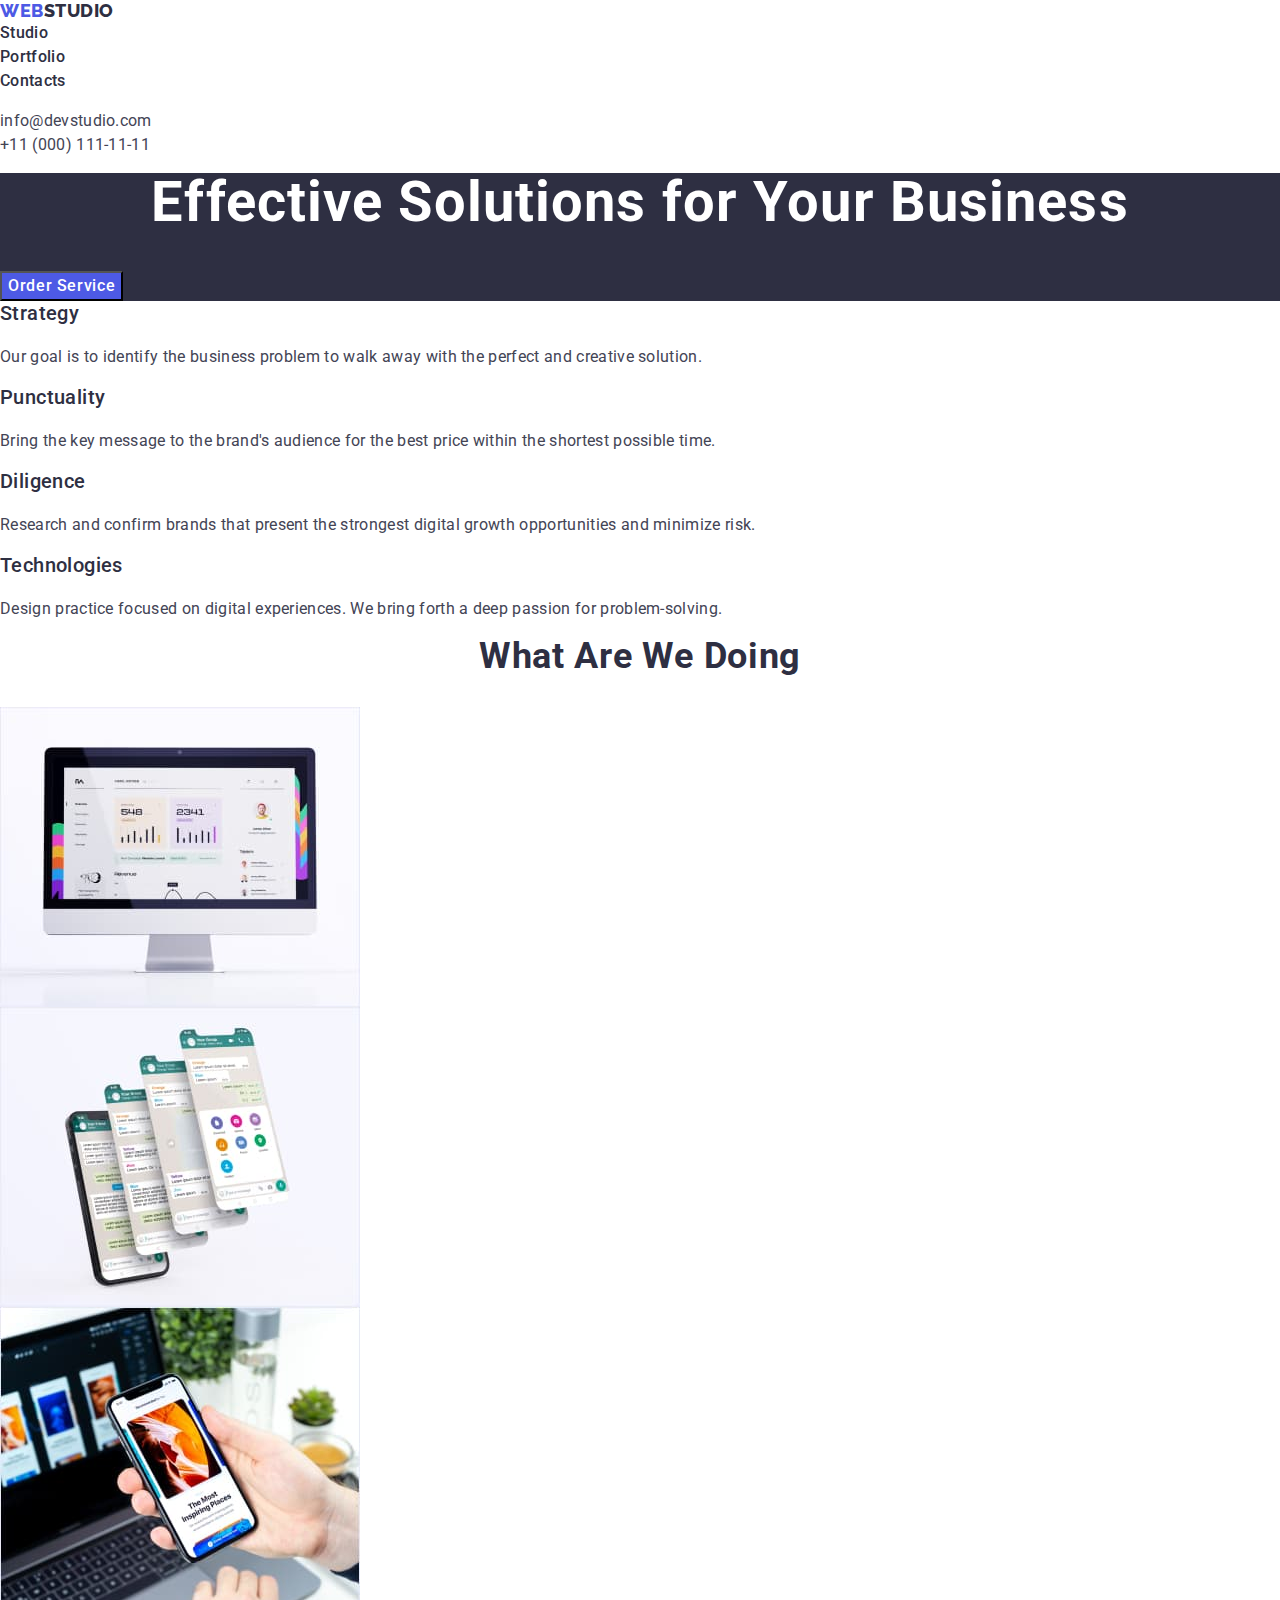
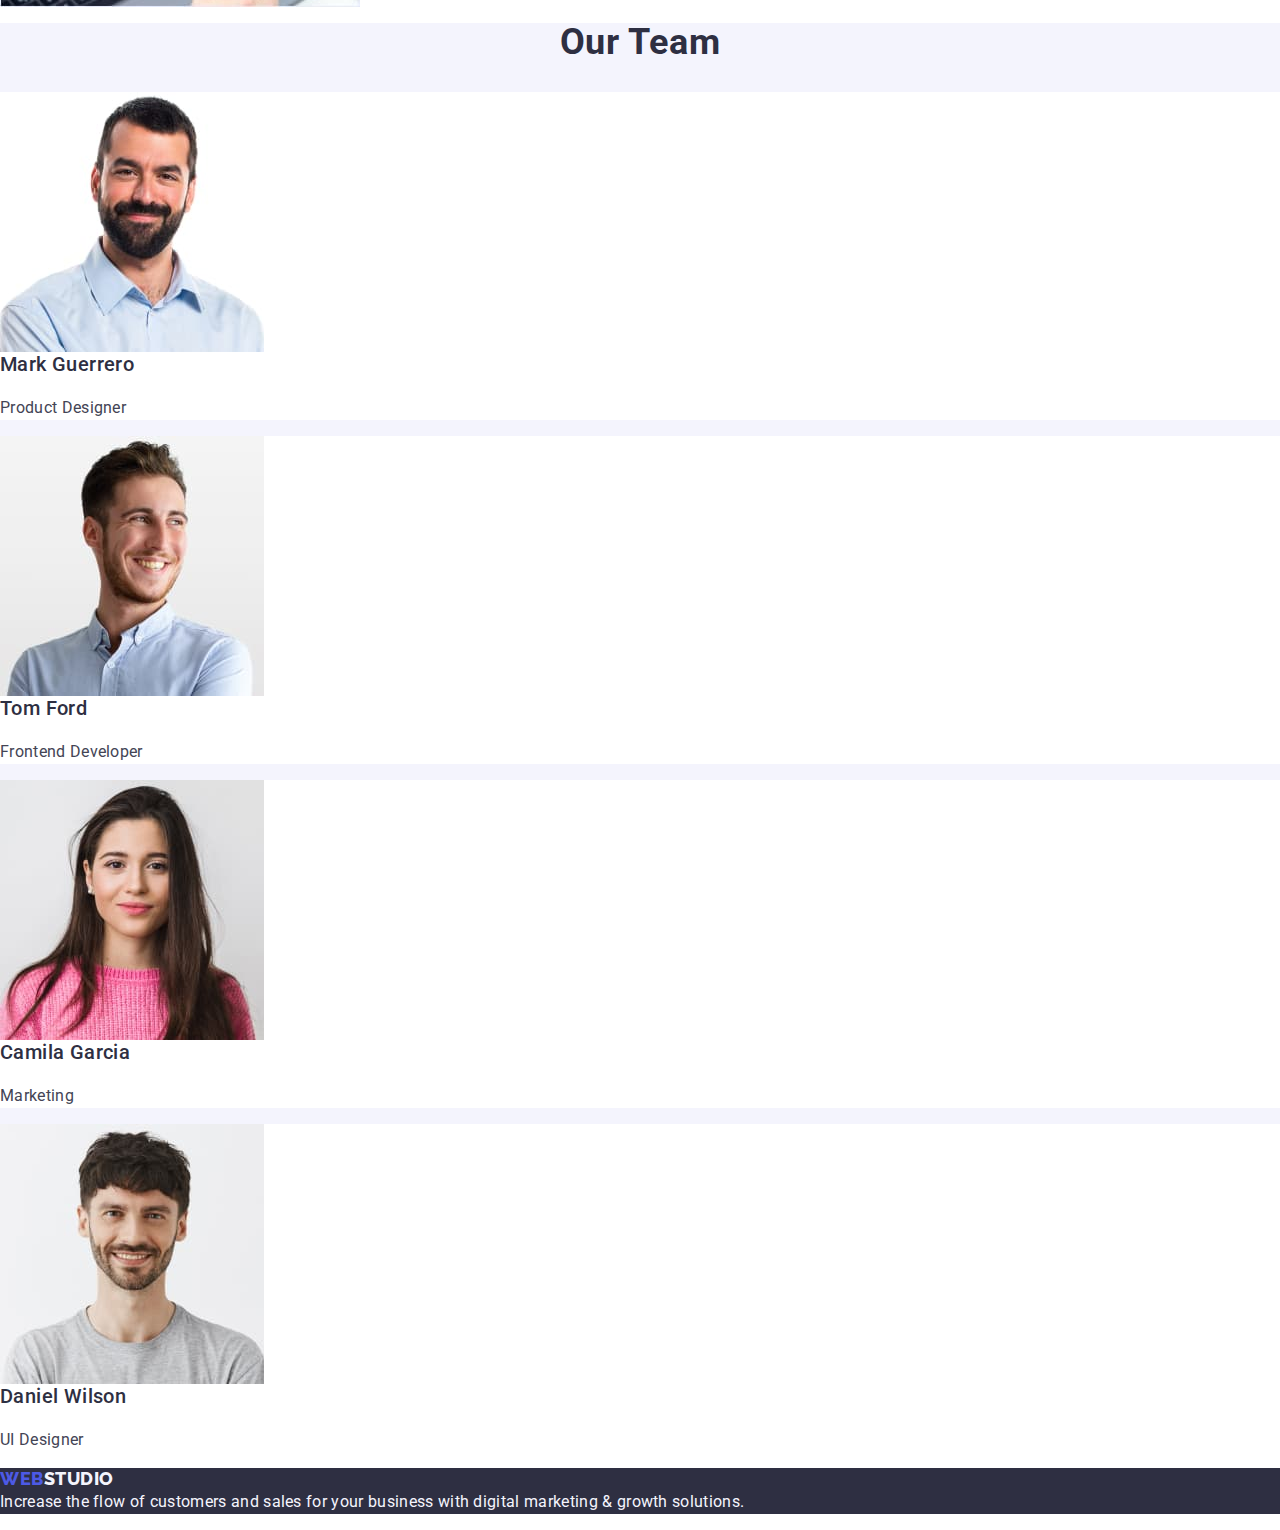
==== commit fbb8f193: "change styles" ====
--- a/index.html
+++ b/index.html
@@ -1,136 +1,147 @@
-<!DOCTYPE html>
-<html lang="en">
-	<head>
-		<meta charset="UTF-8" />
-		<meta http-equiv="X-UA-Compatible" content="IE=edge" />
-		<meta name="viewport" content="width=device-width, initial-scale=1.0" />
-		<title>WEbStudio</title>
-
-		<link rel="preconnect" href="https://fonts.googleapis.com" />
-		<link rel="preconnect" href="https://fonts.gstatic.com" crossorigin />
-		<link
-			href="https://fonts.googleapis.com/css2?family=Raleway:wght@800&family=Roboto:wght@400;500;700&display=swap"
-			rel="stylesheet"
-		/>
-		<link rel="stylesheet" href="./css/styles.css" />
-	</head>
-	<body>
-		<header class="page-header">
-			<!-- Main Menu -->
-			<nav class="page-nav">
-				<a class="link logo-link" href="./index.html">WEB<span class="logo-studio">Studio</span></a>
-				<ul class="list menu">
-					<li class="menu-item"><a class="link menu-link" href="./index.html">Studio</a></li>
-					<li class="menu-item"><a class="link menu-link" href="./portfolio.html">Portfolio</a></li>
-					<li class="menu-item"><a class="link menu-link" href="">Contacts</a></li>
-				</ul>
-			</nav>
-			<address class="contacts">
-				<ul class="list contacts-list">
-					<li><a class="link contacts-link" href="mailto:info@devstudio.com">info@devstudio.com</a></li>
-					<li><a class="link contacts-link" href="tel:+110001111111">+11 (000) 111-11-11</a></li>
-				</ul>
-			</address>
-		</header>
-		<main>
-			<!-- Hero -->
-			<section class="hero">
-				<h1 class="main-header">Effective Solutions for Your Business</h1>
-				<button type="button" class="order-btn">Order Service</button>
-			</section>
-			<!-- Our Advantages -->
-			<section class="advanteges">
-				<h2 class="subheader" hidden>Our advantages</h2>
-				<ul class="list">
-					<li>
-						<h3 class="sub-subheader">Strategy</h3>
-						<p class="descr">
-							Our goal is to identify the business problem to walk away with the perfect and creative solution.
-						</p>
-					</li>
-					<li>
-						<h3 class="sub-subheader">Punctuality</h3>
-						<p class="descr">
-							Bring the key message to the brand's audience for the best price within the shortest possible time.
-						</p>
-					</li>
-					<li>
-						<h3 class="sub-subheader">Diligence</h3>
-						<p class="descr">
-							Research and confirm brands that present the strongest digital growth opportunities and minimize risk.
-						</p>
-					</li>
-					<li>
-						<h3 class="sub-subheader">Technologies</h3>
-						<p class="descr">
-							Design practice focused on digital experiences. We bring forth a deep passion for problem-solving.
-						</p>
-					</li>
-				</ul>
-			</section>
-			<!-- Our products -->
-			<section>
-				<h2 class="subheader">What are we doing</h2>
-				<ul class="list">
-					<li>
-						<img src="./images/img_1.jpg" alt="computer screen" width="360" height="300" />
-					</li>
-					<li>
-						<img src="./images/img_2.jpg" alt="phone screen" width="360" height="300" />
-					</li>
-					<li>
-						<img src="./images/img_3.jpg" alt="computer and phone screens" width="360" height="300" />
-					</li>
-				</ul>
-			</section>
-			<!-- Our Team -->
-			<section class="team">
-				<h2 class="subheader">Our Team</h2>
-				<ul class="list">
-					<li class="team-list-item">
-						<img
-							src="./images/employees_photos/guerrero_mark.jpg"
-							alt="photo of Mark Guerrero"
-							width="264"
-							height="260"
-						/>
-						<h3 class="sub-subheader">Mark Guerrero</h3>
-						<p class="descr">Product Designer</p>
-					</li>
-					<li class="team-list-item">
-						<img src="./images/employees_photos/ford_tom.jpg" alt="photo of Tom Ford" width="264" height="260" />
-						<h3 class="sub-subheader">Tom Ford</h3>
-						<p class="descr">Frontend Developer</p>
-					</li>
-					<li class="team-list-item">
-						<img
-							src="./images/employees_photos/garcia_camila.jpg"
-							alt="photo of Camila Garcia"
-							width="264"
-							height="260"
-						/>
-						<h3 class="sub-subheader">Camila Garcia</h3>
-						<p class="descr">Marketing</p>
-					</li>
-					<li class="team-list-item">
-						<img
-							src="./images/employees_photos/wilson_daniel.jpg"
-							alt="photo of Daniel Wilson"
-							width="264"
-							height="260"
-						/>
-						<h3 class="sub-subheader">Daniel Wilson</h3>
-						<p class="descr">UI Designer</p>
-					</li>
-				</ul>
-			</section>
-		</main>
-
-		<footer class="footer">
-			<a class="link logo-link" href="./index.html">WEB<span class="logo-studio-footer">Studio</span></a>
-			<p class="footer-descr">
-				Increase the flow of customers and sales for your business with digital marketing & growth solutions.
-			</p>
-		</footer>
-	</body>
-</html>
+<!DOCTYPE html>
+<html lang="en">
+	<head>
+		<meta charset="UTF-8" />
+		<meta http-equiv="X-UA-Compatible" content="IE=edge" />
+		<meta name="viewport" content="width=device-width, initial-scale=1.0" />
+		<title>WEbStudio</title>
+
+		<link rel="preconnect" href="https://fonts.googleapis.com" />
+		<link rel="preconnect" href="https://fonts.gstatic.com" crossorigin />
+		<link
+			href="https://fonts.googleapis.com/css2?family=Raleway:wght@800&family=Roboto:wght@400;500;700&display=swap"
+			rel="stylesheet"
+		/>
+		<link rel="stylesheet" href="https://cdn.jsdelivr.net/npm/modern-normalize@1.1.0/modern-normalize.min.css" />
+		<link rel="stylesheet" href="./css/styles.css" />
+	</head>
+	<body>
+		<!-- ===========================Header=========================== -->
+
+		<header class="page-header">
+			<nav class="page-nav">
+				<a class="link logo-link" href="./index.html">WEB<span class="logo-studio">Studio</span></a>
+				<ul class="list menu">
+					<li><a class="link" href="./index.html">Studio</a></li>
+					<li><a class="link" href="./portfolio.html">Portfolio</a></li>
+					<li><a class="link" href="">Contacts</a></li>
+				</ul>
+			</nav>
+			<address class="contacts">
+				<ul class="list">
+					<li><a class="link" href="mailto:info@devstudio.com">info@devstudio.com</a></li>
+					<li><a class="link" href="tel:+110001111111">+11 (000) 111-11-11</a></li>
+				</ul>
+			</address>
+		</header>
+		<main>
+			<!-- ===========================Hero=========================== -->
+
+			<section class="hero">
+				<h1 class="hero-title">Effective Solutions for Your Business</h1>
+				<button type="button" class="order-btn">Order Service</button>
+			</section>
+
+			<!-- =======================Our Advantages======================= -->
+
+			<section>
+				<h2 hidden>Our advantages</h2>
+				<ul class="list">
+					<li>
+						<h3 class="subtitle">Strategy</h3>
+						<p class="descr">
+							Our goal is to identify the business problem to walk away with the perfect and creative solution.
+						</p>
+					</li>
+					<li>
+						<h3 class="subtitle">Punctuality</h3>
+						<p class="descr">
+							Bring the key message to the brand's audience for the best price within the shortest possible time.
+						</p>
+					</li>
+					<li>
+						<h3 class="subtitle">Diligence</h3>
+						<p class="descr">
+							Research and confirm brands that present the strongest digital growth opportunities and minimize risk.
+						</p>
+					</li>
+					<li>
+						<h3 class="subtitle">Technologies</h3>
+						<p class="descr">
+							Design practice focused on digital experiences. We bring forth a deep passion for problem-solving.
+						</p>
+					</li>
+				</ul>
+			</section>
+
+			<!-- =======================Our products======================== -->
+
+			<section>
+				<h2 class="title">What are we doing</h2>
+				<ul class="list">
+					<li>
+						<img src="./images/img_1.jpg" alt="computer screen" width="360" height="300" />
+					</li>
+					<li>
+						<img src="./images/img_2.jpg" alt="phone screen" width="360" height="300" />
+					</li>
+					<li>
+						<img src="./images/img_3.jpg" alt="computer and phone screens" width="360" height="300" />
+					</li>
+				</ul>
+			</section>
+
+			<!-- =========================Our Team========================== -->
+
+			<section class="team">
+				<h2 class="title">Our Team</h2>
+				<ul class="list">
+					<li>
+						<img
+							src="./images/employees_photos/guerrero_mark.jpg"
+							alt="photo of Mark Guerrero"
+							width="264"
+							height="260"
+						/>
+						<h3 class="subtitle">Mark Guerrero</h3>
+						<p class="descr">Product Designer</p>
+					</li>
+					<li>
+						<img src="./images/employees_photos/ford_tom.jpg" alt="photo of Tom Ford" width="264" height="260" />
+						<h3 class="subtitle">Tom Ford</h3>
+						<p class="descr">Frontend Developer</p>
+					</li>
+					<li>
+						<img
+							src="./images/employees_photos/garcia_camila.jpg"
+							alt="photo of Camila Garcia"
+							width="264"
+							height="260"
+						/>
+						<h3 class="subtitle">Camila Garcia</h3>
+						<p class="descr">Marketing</p>
+					</li>
+					<li>
+						<img
+							src="./images/employees_photos/wilson_daniel.jpg"
+							alt="photo of Daniel Wilson"
+							width="264"
+							height="260"
+						/>
+						<h3 class="subtitle">Daniel Wilson</h3>
+						<p class="descr">UI Designer</p>
+					</li>
+				</ul>
+			</section>
+		</main>
+
+		<!-- =========================Footer========================== -->
+
+		<footer class="footer">
+			<a class="link logo-link" href="./index.html">WEB<span class="logo-studio">Studio</span></a>
+			<p class="descr">
+				Increase the flow of customers and sales for your business with digital marketing & growth solutions.
+			</p>
+		</footer>
+	</body>
+</html>
--- a/css/styles.css
+++ b/css/styles.css
@@ -1,176 +1,172 @@
-:root{
-    --primary-brand:#4D5AE5;
-    --pressed-state:#404BBF;
-    --dark: #2E2F42;
-    --success: #31D0AA;
-    --text: #434455;
-    --subtle-text: #8E8F99;
-    --accent: #E7E9FC;
-    --light: #f4f4fd;
-    --modal-overlay: #2E2F42;
-    --hero-background: #2E2F42;
-    --white-background: #fff;
-}
-
-.list {
-    list-style: none;
-}
-.link {
-text-decoration: none;
-}
-body {
-    font-family: 'Roboto', sans-serif;
-    color: var(--text);
-    background: var(--white-background);
-}
-
-/*===========================Components===========================*/
-
-.logo-link {
-    font-family: 'Raleway', sans-serif;
-    font-weight: 800;
-    font-size: 18px;
-    line-height: 1.17;
-    letter-spacing: 0.03em;
-    text-transform: uppercase;
-    color: var(--primary-brand);
-}
-.logo-studio {
-    color: var(--dark);
-}
-.logo-studio-footer {
-    color: var(--light);
-}
-
-.subheader {
-    font-size: 36px;
-    line-height: 1.11;
-    text-align: center;
-    letter-spacing: 0.02em;
-    text-transform: capitalize;
-    color: var(--dark);
-}
-.sub-subheader {
-    font-weight: 500;
-    font-size: 20px;
-    line-height: 1.2;
-    letter-spacing: 0.02em;
-    color: var(--dark);
-}
-.descr {
-    font-size: 16px;
-    line-height: 1.5;
-    letter-spacing: 0.02em;
-    color: var(--text);
-}
-
-/*===========================/Components===========================*/
-
-/*===========================Header===========================*/
-/* .page-header {
-    background: var(--dark);
-} */
-
-.menu-link {
-    font-weight: 500;
-    font-size: 16px;
-    line-height: 1.5;
-    letter-spacing: 0.02em;
-    color: var(--dark);
-}
-.menu-link:hover,
-.menu-link:focus {
-    color: var(--pressed-state);
-}
-.contacts{
-    font-style: normal;
-}
-.contacts-link {
-    font-size: 16px;
-    line-height: 1.5;
-    letter-spacing: 0.02em;
-    color: var(--adr-color);
-}
-    .contacts-link:hover,
-    .contacts-link:focus{
-    color: var(--pressed-state);
-}
-/*===========================/Header===========================*/
-
-/*===========================Hero===========================*/
-
-.hero {
-    background-color: var(--dark);
-}
-.main-header {
-    font-size: 56px;
-    line-height: 1.07;
-    text-align: center;
-    letter-spacing: 0.02em;
-    color: var(--white-background);
-}
-.order-btn {
-    font-family: "Roboto", sans-serif;
-    font-weight: 500;
-    font-size: 16px;
-    line-height: 1.5;
-    align-items: center;
-    letter-spacing: 0.04em;
-    background: var(--primary-brand);
-    color: var(--white-background);
-    cursor: pointer;
-}
-.order-btn:hover,
-.order-btn:focus {
-    background: var(--pressed-state);
-}
-/*===========================/Hero===========================*/
-
-/*===========================Our Team===========================*/
-
-.team {
-    background: var(--light);
-}
-.team-list-item{
-    background: var(--white-background);
-}
-/*===========================/Our Team===========================*/
-
-/*===========================Footer===========================*/
-
-.footer {
-    background-color: var(--dark);
-}
-.footer-descr {
-    font-size: 16px;
-    line-height: 1.5;
-    letter-spacing: 0.02em;
-    color: var(--light);
-}
-/*===========================/Footer===========================*/
-
-/*===========================Portfolio===========================*/
-
-.portfolio-menu-btn {
-    font-family: "Roboto", sans-serif;
-    font-weight: 500;
-    font-size: 16px;
-    line-height: 1.5;
-    letter-spacing: 0.04em;
-    color: var(--primary-brand);
-    background: var(--light);
-    border: 1px solid var(--accent);
-    border-radius: 4px;
-    cursor: pointer;
-}
-.portfolio-menu-btn:hover,
-.portfolio-menu-btn:focus {
-    color: var(--white-background);
-    background: var(--pressed-state);
-    box-shadow: 0px 3px 1px rgba(0, 0, 0, 0.1), 0px 2px 1px rgba(0, 0, 0, 0.08), 0px 2px 2px rgba(0, 0, 0, 0.12);
-}
-.portfolio-list-item {
-    border: 1px solid var(--accent)
-}
-
+:root{
+    --primary-brand:#4D5AE5;
+    --pressed-state:#404BBF;
+    --dark: #2E2F42;
+    --success: #31D0AA;
+    --text: #434455;
+    --subtle-text: #8E8F99;
+    --accent: #E7E9FC;
+    --light: #f4f4fd;
+    --modal-overlay: #2E2F42;
+    --hero-background: #2E2F42;
+    --white-background: #ffffff;
+}
+html {
+    box-sizing: border-box;
+}
+body {
+    font-family: 'Roboto', sans-serif;
+    color: var(--text);
+    background: var(--white-background);
+}
+h1, h2, h3, p {
+    margin-top: 0;
+}
+img {
+    display: block;
+}
+.list {
+    list-style: none;
+    margin-top: 0;
+    padding-left: 0;
+}
+
+.link {
+    text-decoration: none;
+}
+/*=========================Components=========================*/
+
+.logo-link {
+    font-family: 'Raleway', sans-serif;
+    font-weight: 800;
+    font-size: 18px;
+    line-height: 1.17;
+    letter-spacing: 0.03em;
+    text-transform: uppercase;
+    color: var(--primary-brand);
+}
+.logo-studio {
+    color: var(--dark);
+}
+.footer .logo-studio {
+    color: var(--light);
+}
+
+.title {
+    font-size: 36px;
+    line-height: 1.11;
+    text-align: center;
+    letter-spacing: 0.02em;
+    text-transform: capitalize;
+    color: var(--dark);
+}
+.subtitle {
+    font-weight: 500;
+    font-size: 20px;
+    line-height: 1.2;
+    letter-spacing: 0.02em;
+    color: var(--dark);
+}
+.descr {
+    line-height: 1.5;
+    letter-spacing: 0.02em;
+    color: var(--text);
+}
+
+/*=========================/Components========================*/
+
+/*===========================Header===========================*/
+
+header a {
+    line-height: 1.5;
+    letter-spacing: 0.02em;
+}
+.menu a {
+    font-weight: 500;
+    color: var(--dark);
+}
+.contacts a {
+    color: var(--adr-color);
+}
+header a:not(.logo-link):hover,
+header a:not(.logo-link):focus {
+    color: var(--pressed-state);
+}
+.contacts {
+    font-style: normal;
+}
+/*===========================/Header===========================*/
+
+/*============================Hero=============================*/
+
+.hero {
+    background-color: var(--dark);
+}
+.hero-title {
+    font-size: 56px;
+    line-height: 1.07;
+    text-align: center;
+    letter-spacing: 0.02em;
+    color: var(--white-background);
+}
+.order-btn {
+    font-weight: 500;
+    /* font-size: 16px; */
+    line-height: 1.5;
+    align-items: center;
+    letter-spacing: 0.04em;
+    background: var(--primary-brand);
+    color: var(--white-background);
+    cursor: pointer;
+}
+.order-btn:hover,
+.order-btn:focus {
+    background: var(--pressed-state);
+}
+/*===========================/Hero===========================*/
+
+/*=========================Our Team==========================*/
+
+.team {
+    background: var(--light);
+}
+.team li {
+    background: var(--white-background);
+}
+/*===========================/Our Team===========================*/
+
+/*===========================Footer===========================*/
+
+.footer {
+    background-color: var(--dark);
+}
+.footer .descr {
+    
+    color: var(--light);
+}
+/*===========================/Footer===========================*/
+
+/*===========================Portfolio===========================*/
+
+.portfolio-menu-btn {
+    font-weight: 500;
+    font-size: 16px;
+    line-height: 1.5;
+    letter-spacing: 0.04em;
+    color: var(--primary-brand);
+    background: var(--light);
+    border: 1px solid var(--accent);
+    border-radius: 4px;
+    cursor: pointer;
+}
+.portfolio-menu-btn:hover,
+.portfolio-menu-btn:focus {
+    color: var(--white-background);
+    background: var(--pressed-state);
+    box-shadow: 0px 3px 1px rgba(0, 0, 0, 0.1), 0px 2px 1px rgba(0, 0, 0, 0.08), 0px 2px 2px rgba(0, 0, 0, 0.12);
+}
+.portfolio-list-item {
+    border: 1px solid var(--accent)
+}
+
 /*===========================Portfolio===========================*/